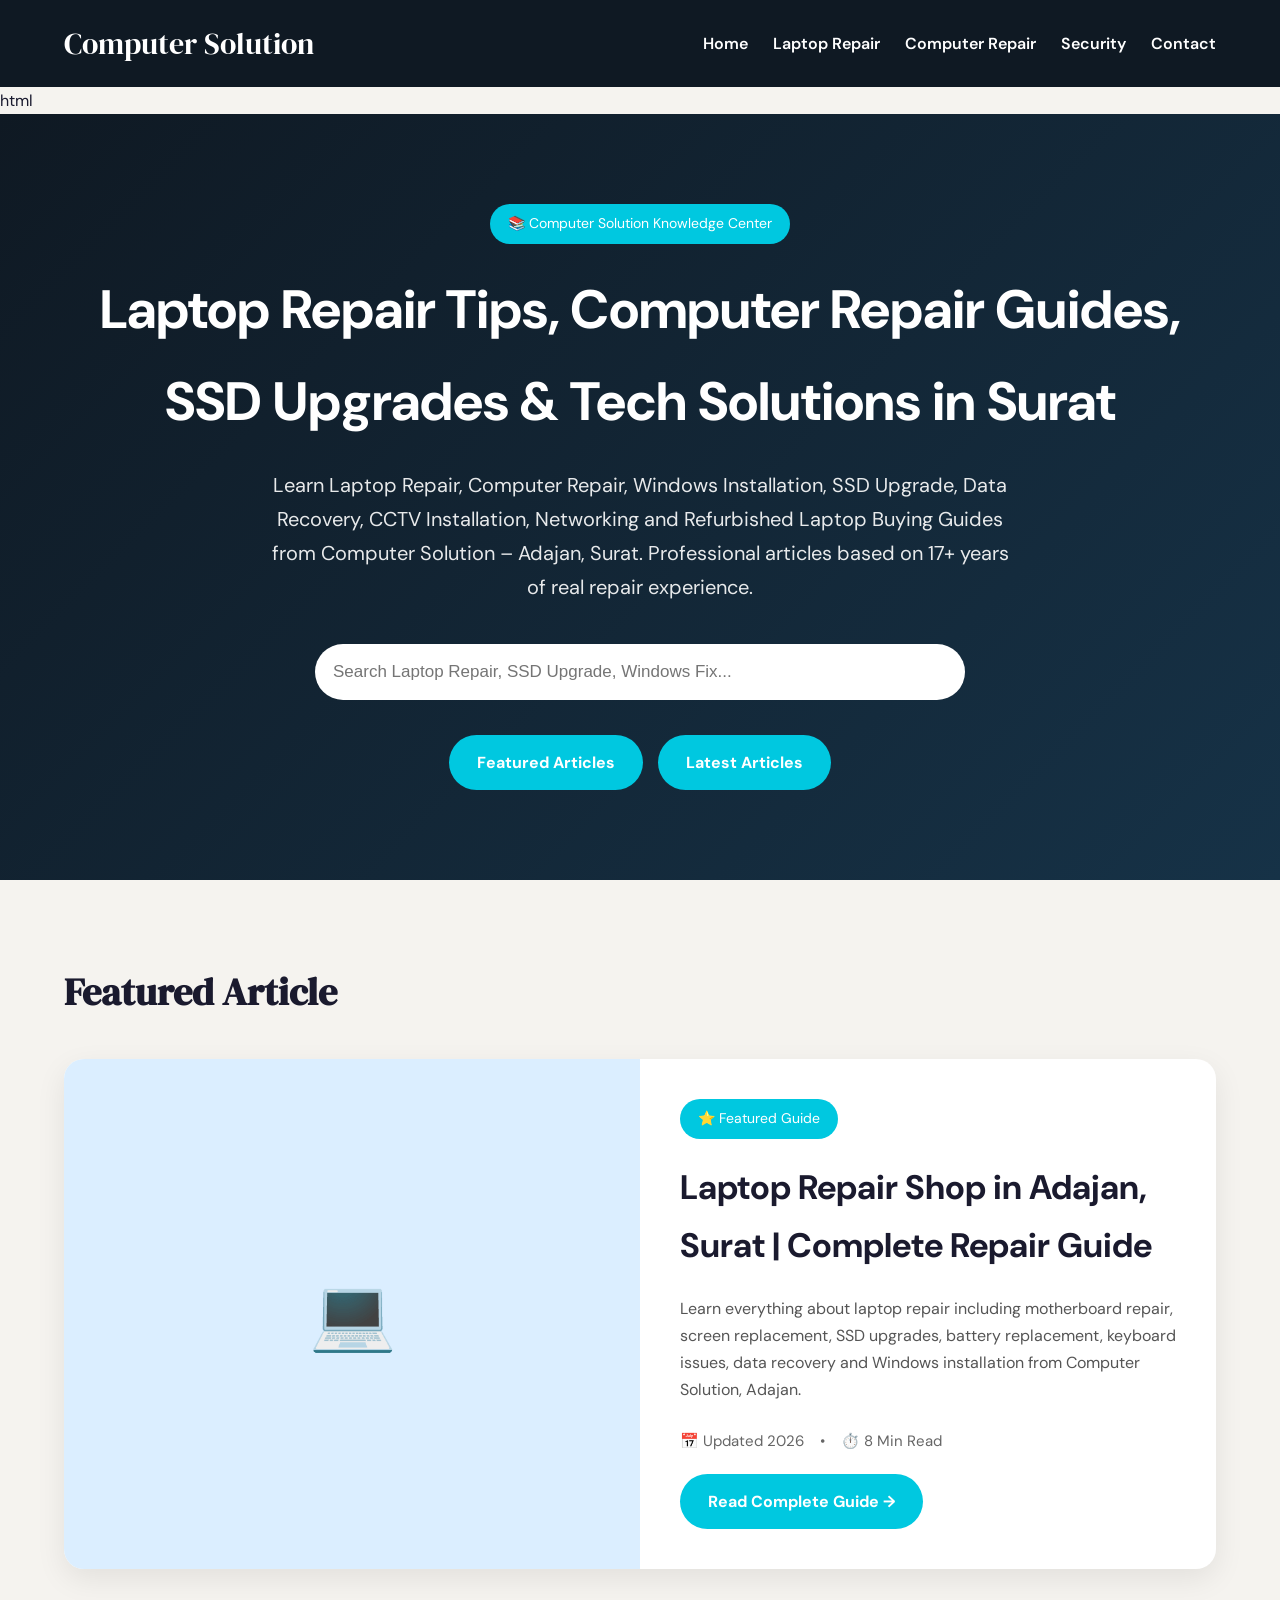
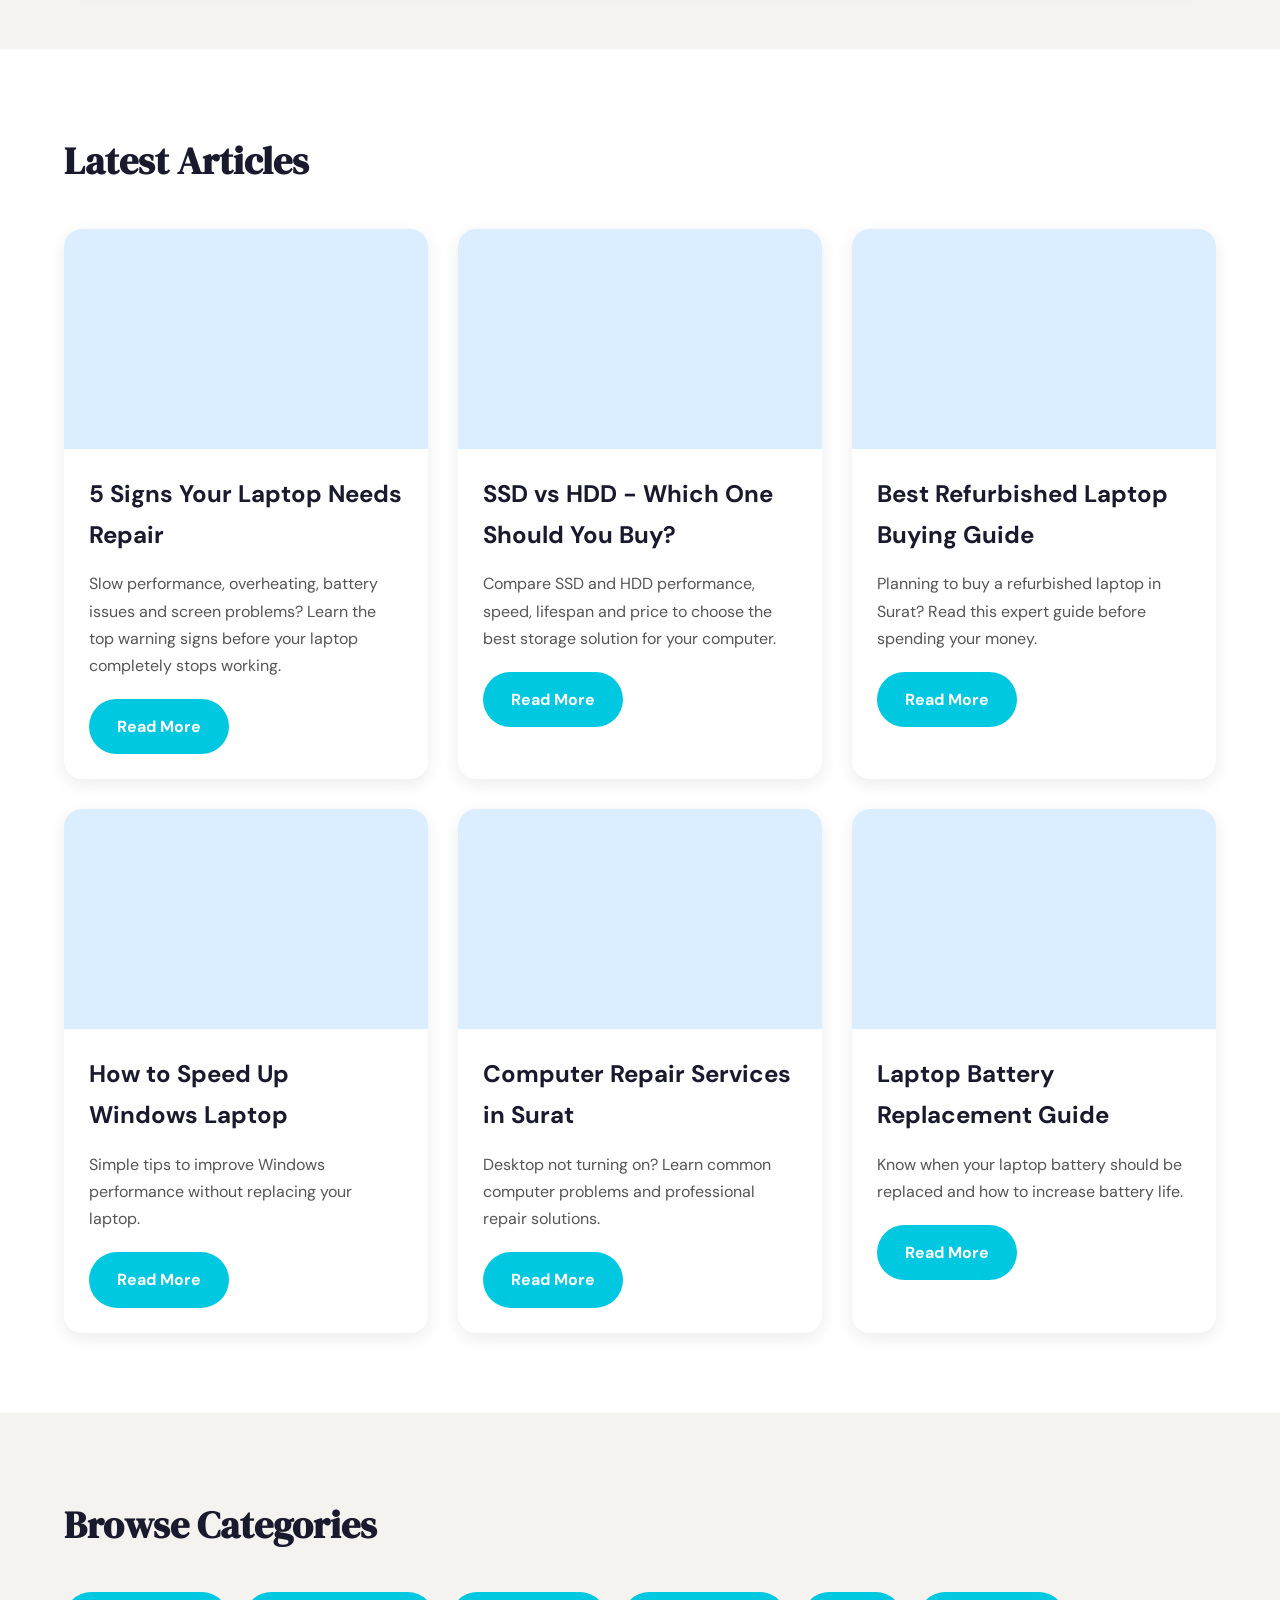
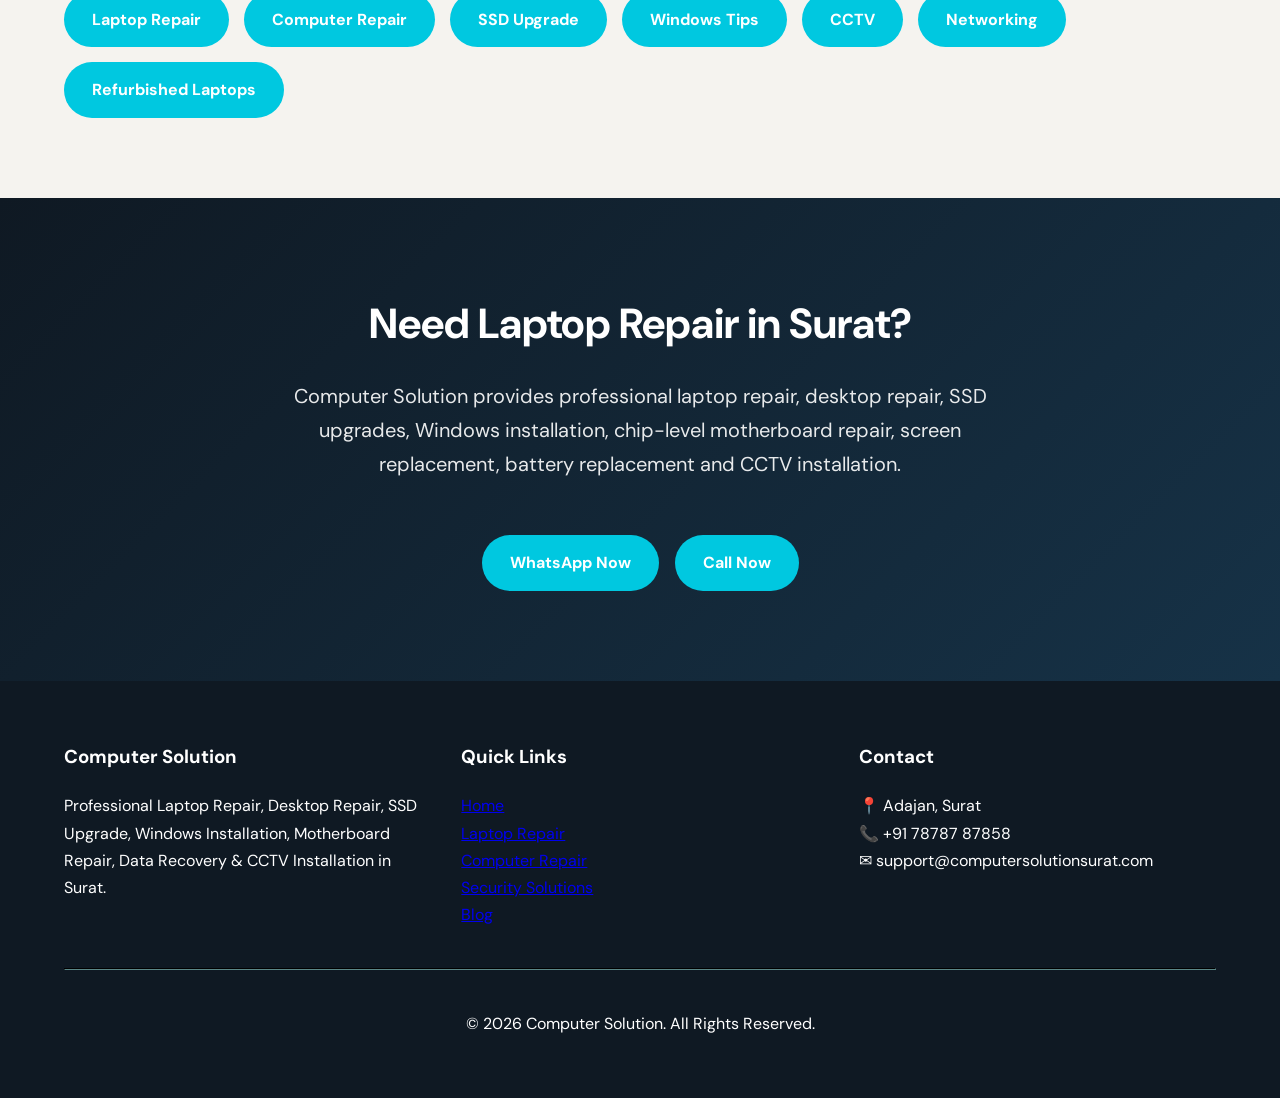
==== blog/index.html @ 89077528 "Update index.html" ====
<!DOCTYPE html>
<html lang="en">
<head>

<meta charset="UTF-8">
<meta name="viewport" content="width=device-width, initial-scale=1.0">

<title>Computer Solution Blog | Laptop Repair Tips, Computer Repair Guides & Tech News Surat</title>

<meta name="description" content="Read expert laptop repair tips, SSD upgrade guides, Windows troubleshooting, CCTV installation, refurbished laptop buying guides and computer maintenance articles from Computer Solution Surat.">

<meta name="keywords" content="Laptop Repair Surat, Computer Repair Surat, Laptop Repair Adajan, SSD Upgrade Surat, Windows Installation Surat, Refurbished Laptop Surat, Computer Solution Blog">

<meta name="robots" content="index,follow">

<link rel="canonical" href="https://computersolutionsurat.com/blog/">

<meta property="og:type" content="website">
<meta property="og:title" content="Computer Solution Blog">
<meta property="og:description" content="Expert laptop repair & computer repair guides from Surat.">
<meta property="og:url" content="https://computersolutionsurat.com/blog/">
<meta property="og:image" content="https://computersolutionsurat.com/logo.png">

<link rel="icon" href="/logo.png">

<link rel="preconnect" href="https://fonts.googleapis.com">
<link rel="preconnect" href="https://fonts.gstatic.com" crossorigin>

<link href="https://fonts.googleapis.com/css2?family=DM+Sans:wght@400;500;700&family=DM+Serif+Display&display=swap" rel="stylesheet">

<style>

:root{

--bg:#f5f3ef;
--bg-dark:#0f1923;
--ink:#1a1a2e;
--accent:#00c8e0;
--white:#fff;

--radius:18px;

}

*{
margin:0;
padding:0;
box-sizing:border-box;
}

body{

font-family:'DM Sans',sans-serif;

background:var(--bg);

color:var(--ink);

line-height:1.7;

}

.container{

width:90%;

max-width:1200px;

margin:auto;

}

header{

background:#0f1923;

padding:18px 0;

position:sticky;

top:0;

z-index:999;

}

.nav{

display:flex;

justify-content:space-between;

align-items:center;

}

.logo{

font-family:'DM Serif Display',serif;

font-size:30px;

color:white;

text-decoration:none;

}

.menu{

display:flex;

gap:25px;

}

.menu a{

color:white;

text-decoration:none;

font-weight:600;

}

.hero{

padding:90px 0;

background:linear-gradient(135deg,#0f1923,#163247);

color:white;

text-align:center;

}

.hero h1{

font-size:54px;

margin-bottom:20px;

}

.hero p{

max-width:760px;

margin:auto;

font-size:20px;

opacity:.9;

}

.search-box{

margin-top:40px;

}

.search-box input{

width:100%;

max-width:650px;

padding:18px;

border:none;

border-radius:40px;

font-size:17px;

outline:none;

}

.featured{

padding:80px 0;

}

.section-title{

font-size:38px;

margin-bottom:35px;

font-family:'DM Serif Display';

}

.feature-card{

background:white;

border-radius:20px;

overflow:hidden;

box-shadow:0 10px 30px rgba(0,0,0,.08);

display:grid;

grid-template-columns:1fr 1fr;

}

.feature-image{

background:#dbeeff;

min-height:320px;

display:flex;

align-items:center;

justify-content:center;

font-size:70px;

}

.feature-content{

padding:40px;

}

.badge{

display:inline-block;

background:#00c8e0;

color:white;

padding:8px 18px;

border-radius:30px;

margin-bottom:20px;

font-size:14px;

}

.feature-content h2{

font-size:34px;

margin-bottom:20px;

}

.feature-content p{

margin-bottom:25px;

color:#555;

}

.btn{

display:inline-block;

padding:14px 28px;

background:#00c8e0;

color:white;

border-radius:40px;

text-decoration:none;

font-weight:bold;

}

.latest{

padding:80px 0;

background:white;

}

.blog-grid{

display:grid;

grid-template-columns:repeat(3,1fr);

gap:30px;

}

.blog-card{

background:#fff;

border-radius:18px;

overflow:hidden;

box-shadow:0 5px 18px rgba(0,0,0,.08);

transition:.3s;

}

.blog-card:hover{

transform:translateY(-8px);

}

.blog-thumb{

height:220px;

background:#dbeeff;

}

.blog-content{

padding:25px;

}

.blog-content h3{

margin-bottom:15px;

font-size:24px;

}

.blog-content p{

color:#555;

margin-bottom:20px;

}

@media(max-width:900px){

.blog-grid{

grid-template-columns:1fr;

}

.feature-card{

grid-template-columns:1fr;

}

.hero h1{

font-size:38px;

}

}

</style>

</head>

<body>

<header>

<div class="container nav">

<a href="/" class="logo">

Computer Solution

</a>

<div class="menu">

<a href="/">Home</a>

<a href="/laptop-repair.html">Laptop Repair</a>

<a href="/desktop-repair.html">Computer Repair</a>

<a href="/security-solutions.html">Security</a>

<a href="/contact">Contact</a>

</div>

</div>

</header>

html
<section class="hero">

<div class="container">

<div class="badge">

📚 Computer Solution Knowledge Center

</div>

<h1>

Laptop Repair Tips, Computer Repair Guides, SSD Upgrades & Tech Solutions in Surat

</h1>

<p>

Learn Laptop Repair, Computer Repair, Windows Installation, SSD Upgrade,
Data Recovery, CCTV Installation, Networking and Refurbished Laptop Buying
Guides from Computer Solution – Adajan, Surat. Professional articles based
on 17+ years of real repair experience.

</p>

<div class="search-box">

<input
type="search"
placeholder="Search Laptop Repair, SSD Upgrade, Windows Fix..."
>

</div>

<div style="margin-top:35px;display:flex;justify-content:center;gap:15px;flex-wrap:wrap;">

<a href="#featured" class="btn btn-primary">

Featured Articles

</a>

<a href="#latest" class="btn btn-outline">

Latest Articles

</a>

</div>

</div>

</section>

<section class="featured">

<div class="container">

<h2 class="section-title">

Featured Article

</h2>

<div class="feature-card">

<div class="feature-image">

💻

</div>

<div class="feature-content">

<span class="badge">
⭐ Featured Guide
</span>

<h2>
Laptop Repair Shop in Adajan, Surat | Complete Repair Guide
</h2>

<p>
Learn everything about laptop repair including motherboard repair,
screen replacement, SSD upgrades, battery replacement, keyboard issues,
data recovery and Windows installation from Computer Solution, Adajan.
</p>

<div style="margin:20px 0;color:#666;font-size:15px;">

📅 Updated 2026 &nbsp;&nbsp; • &nbsp;&nbsp;
⏱️ 8 Min Read

</div>

<a href="laptop-repair-shop-in-adajan.html" class="btn">

Read Complete Guide →

</a>

</div>

</div>

</div>  

</section><!-- ===========================
LATEST ARTICLES
=========================== -->

<section class="latest">

<div class="container">

<h2 class="section-title">
Latest Articles
</h2>

<div class="blog-grid">

<div class="blog-card">

<div class="blog-thumb"></div>

<div class="blog-content">

<h3>5 Signs Your Laptop Needs Repair</h3>

<p>
Slow performance, overheating, battery issues and screen problems? Learn the top warning signs before your laptop completely stops working.
</p>

<a href="laptop-repair-shop-in-adajan.html" class="btn">
Read More
</a>

</div>

</div>

<div class="blog-card">

<div class="blog-thumb"></div>

<div class="blog-content">

<h3>SSD vs HDD - Which One Should You Buy?</h3>

<p>
Compare SSD and HDD performance, speed, lifespan and price to choose the best storage solution for your computer.
</p>

<a href="ssd-vs-hdd.html" class="btn">
Read More
</a>

</div>

</div>

<div class="blog-card">

<div class="blog-thumb"></div>

<div class="blog-content">

<h3>Best Refurbished Laptop Buying Guide</h3>

<p>
Planning to buy a refurbished laptop in Surat? Read this expert guide before spending your money.
</p>

<a href="refurbished-laptop-buying-guide.html" class="btn">
Read More
</a>

</div>

</div>

<div class="blog-card">

<div class="blog-thumb"></div>

<div class="blog-content">

<h3>How to Speed Up Windows Laptop</h3>

<p>
Simple tips to improve Windows performance without replacing your laptop.
</p>

<a href="windows-installation-guide.html" class="btn">
Read More
</a>

</div>

</div>

<div class="blog-card">

<div class="blog-thumb"></div>

<div class="blog-content">

<h3>Computer Repair Services in Surat</h3>

<p>
Desktop not turning on? Learn common computer problems and professional repair solutions.
</p>

<a href="computer-repair-surat.html" class="btn">
Read More
</a>

</div>

</div>

<div class="blog-card">

<div class="blog-thumb"></div>

<div class="blog-content">

<h3>Laptop Battery Replacement Guide</h3>

<p>
Know when your laptop battery should be replaced and how to increase battery life.
</p>

<a href="battery-replacement-guide.html" class="btn">
Read More
</a>

</div>

</div>

</div>

</div>

</section>

<!-- ===========================
CATEGORIES
=========================== -->

<section class="featured">

<div class="container">

<h2 class="section-title">

Browse Categories

</h2>

<div style="display:flex;flex-wrap:wrap;gap:15px;">

<a class="btn" href="#">Laptop Repair</a>

<a class="btn" href="#">Computer Repair</a>

<a class="btn" href="#">SSD Upgrade</a>

<a class="btn" href="#">Windows Tips</a>

<a class="btn" href="#">CCTV</a>

<a class="btn" href="#">Networking</a>

<a class="btn" href="#">Refurbished Laptops</a>

</div>

</div>

</section>

<!-- ===========================
CTA
=========================== -->

<section class="hero">

<div class="container">

<h2 style="font-size:42px;margin-bottom:20px;">

Need Laptop Repair in Surat?

</h2>

<p>

Computer Solution provides professional laptop repair,
desktop repair,
SSD upgrades,
Windows installation,
chip-level motherboard repair,
screen replacement,
battery replacement and CCTV installation.

</p>

<br><br>

<a href="https://wa.me/917878787858?text=Hi%20Computer%20Solution!%20I%20Need%20Laptop%20Repair." class="btn">

WhatsApp Now

</a>

&nbsp;&nbsp;

<a href="tel:+917878787858" class="btn">

Call Now

</a>

</div>

</section>
  
<!-- ===========================
FOOTER
=========================== -->

<footer style="background:#0f1923;color:#fff;padding:60px 0;">

<div class="container">

<div style="display:grid;grid-template-columns:repeat(auto-fit,minmax(250px,1fr));gap:40px;">

<div>

<h3 style="margin-bottom:20px;">Computer Solution</h3>

<p>

Professional Laptop Repair, Desktop Repair,
SSD Upgrade, Windows Installation,
Motherboard Repair,
Data Recovery &
CCTV Installation in Surat.

</p>

</div>

<div>

<h3 style="margin-bottom:20px;">Quick Links</h3>

<p><a href="/">Home</a></p>

<p><a href="/laptop-repair.html">Laptop Repair</a></p>

<p><a href="/desktop-repair.html">Computer Repair</a></p>

<p><a href="/security-solutions.html">Security Solutions</a></p>

<p><a href="/blog/">Blog</a></p>

</div>

<div>

<h3 style="margin-bottom:20px;">Contact</h3>

<p>📍 Adajan, Surat</p>

<p>📞 +91 78787 87858</p>

<p>✉ support@computersolutionsurat.com</p>

</div>

</div>

<hr style="margin:40px 0;border-color:#233;">

<div style="text-align:center;">

© 2026 Computer Solution. All Rights Reserved.

</div>

</div>

</footer>

<!-- ===========================
BLOG SCHEMA
=========================== -->

<script type="application/ld+json">

{
"@context":"https://schema.org",
"@type":"Blog",
"name":"Computer Solution Blog",
"url":"https://computersolutionsurat.com/blog/",
"description":"Laptop Repair Tips, Computer Repair Guides, SSD Upgrade Tutorials, Windows Tips and CCTV Articles from Computer Solution Surat.",
"publisher":{
"@type":"LocalBusiness",
"name":"Computer Solution",
"url":"https://computersolutionsurat.com"
}
}

</script>

<!-- ===========================
SEARCH FILTER
=========================== -->

<script>

const input=document.querySelector(".search-box input");

const cards=document.querySelectorAll(".blog-card");

input.addEventListener("keyup",function(){

const value=this.value.toLowerCase();

cards.forEach(card=>{

card.style.display=

card.innerText.toLowerCase().includes(value)

?

"block"

:

"none";

});

});

</script>

</body>

</html>
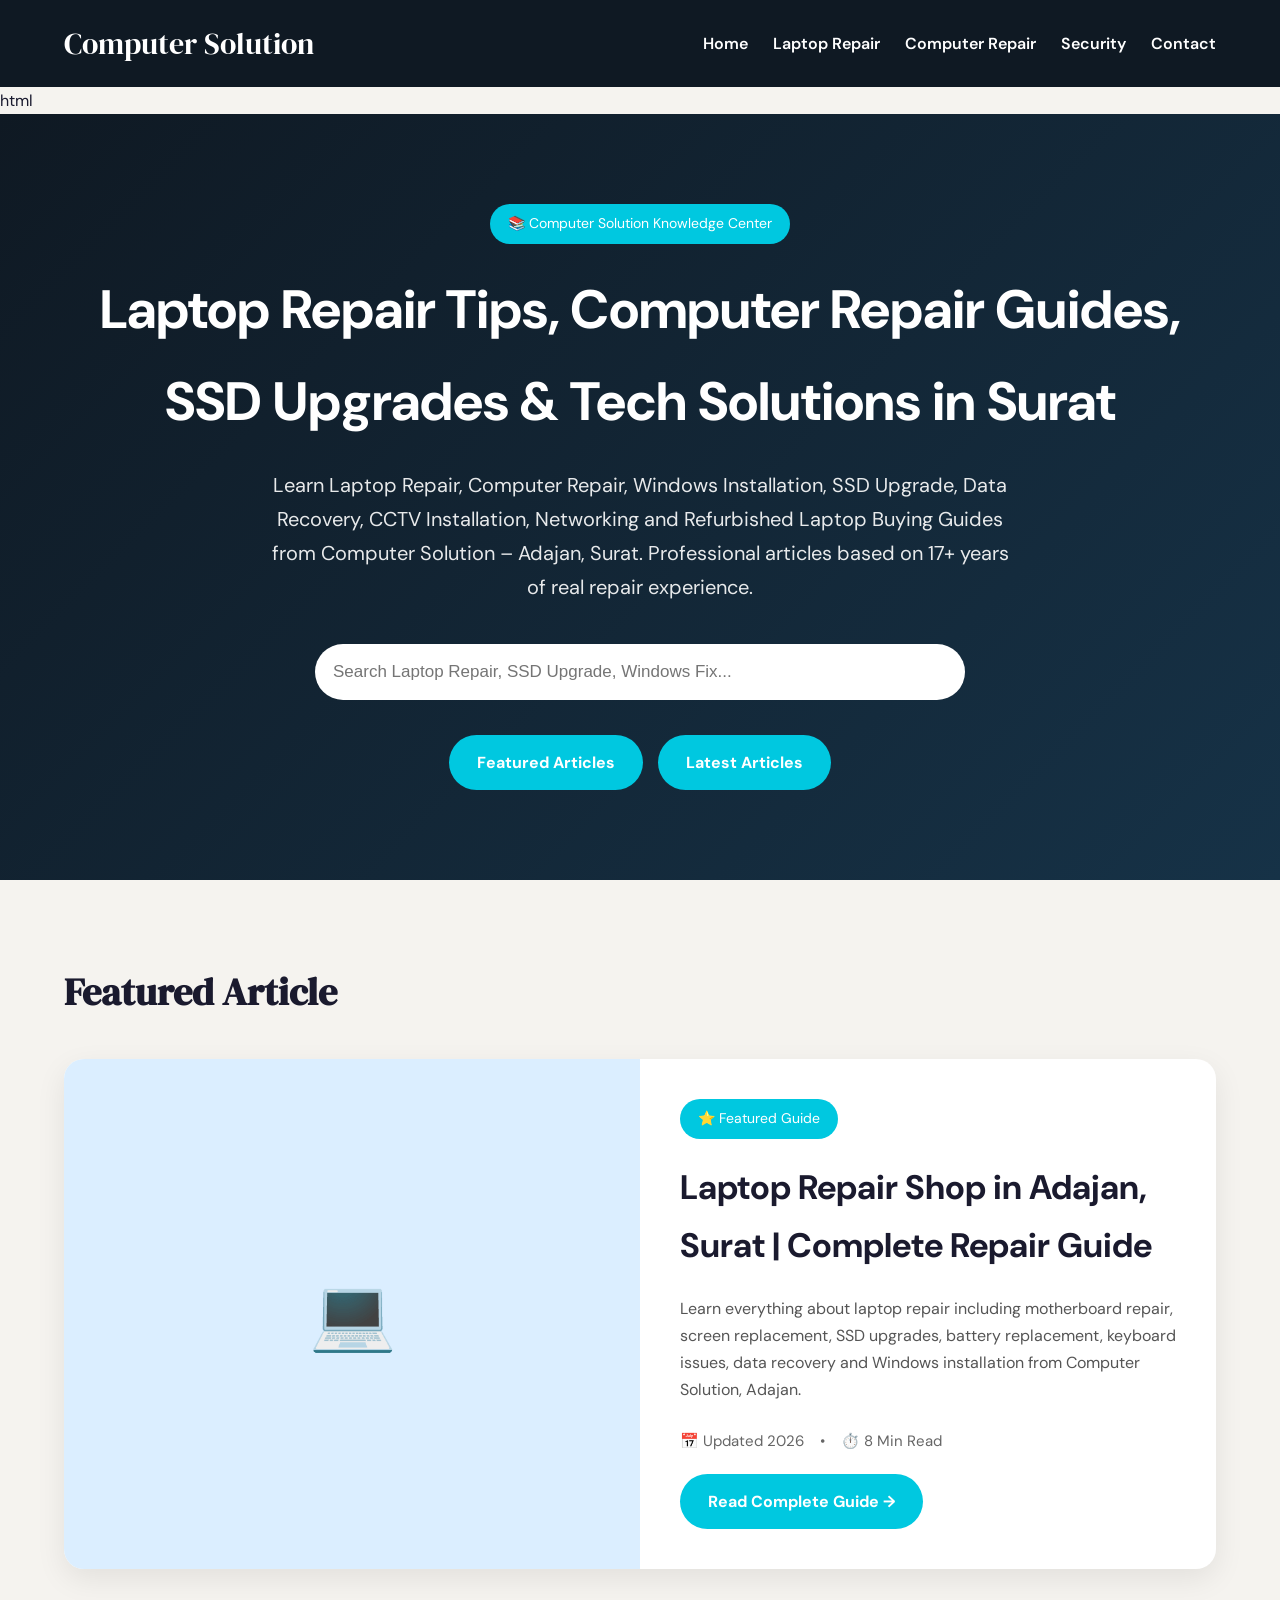
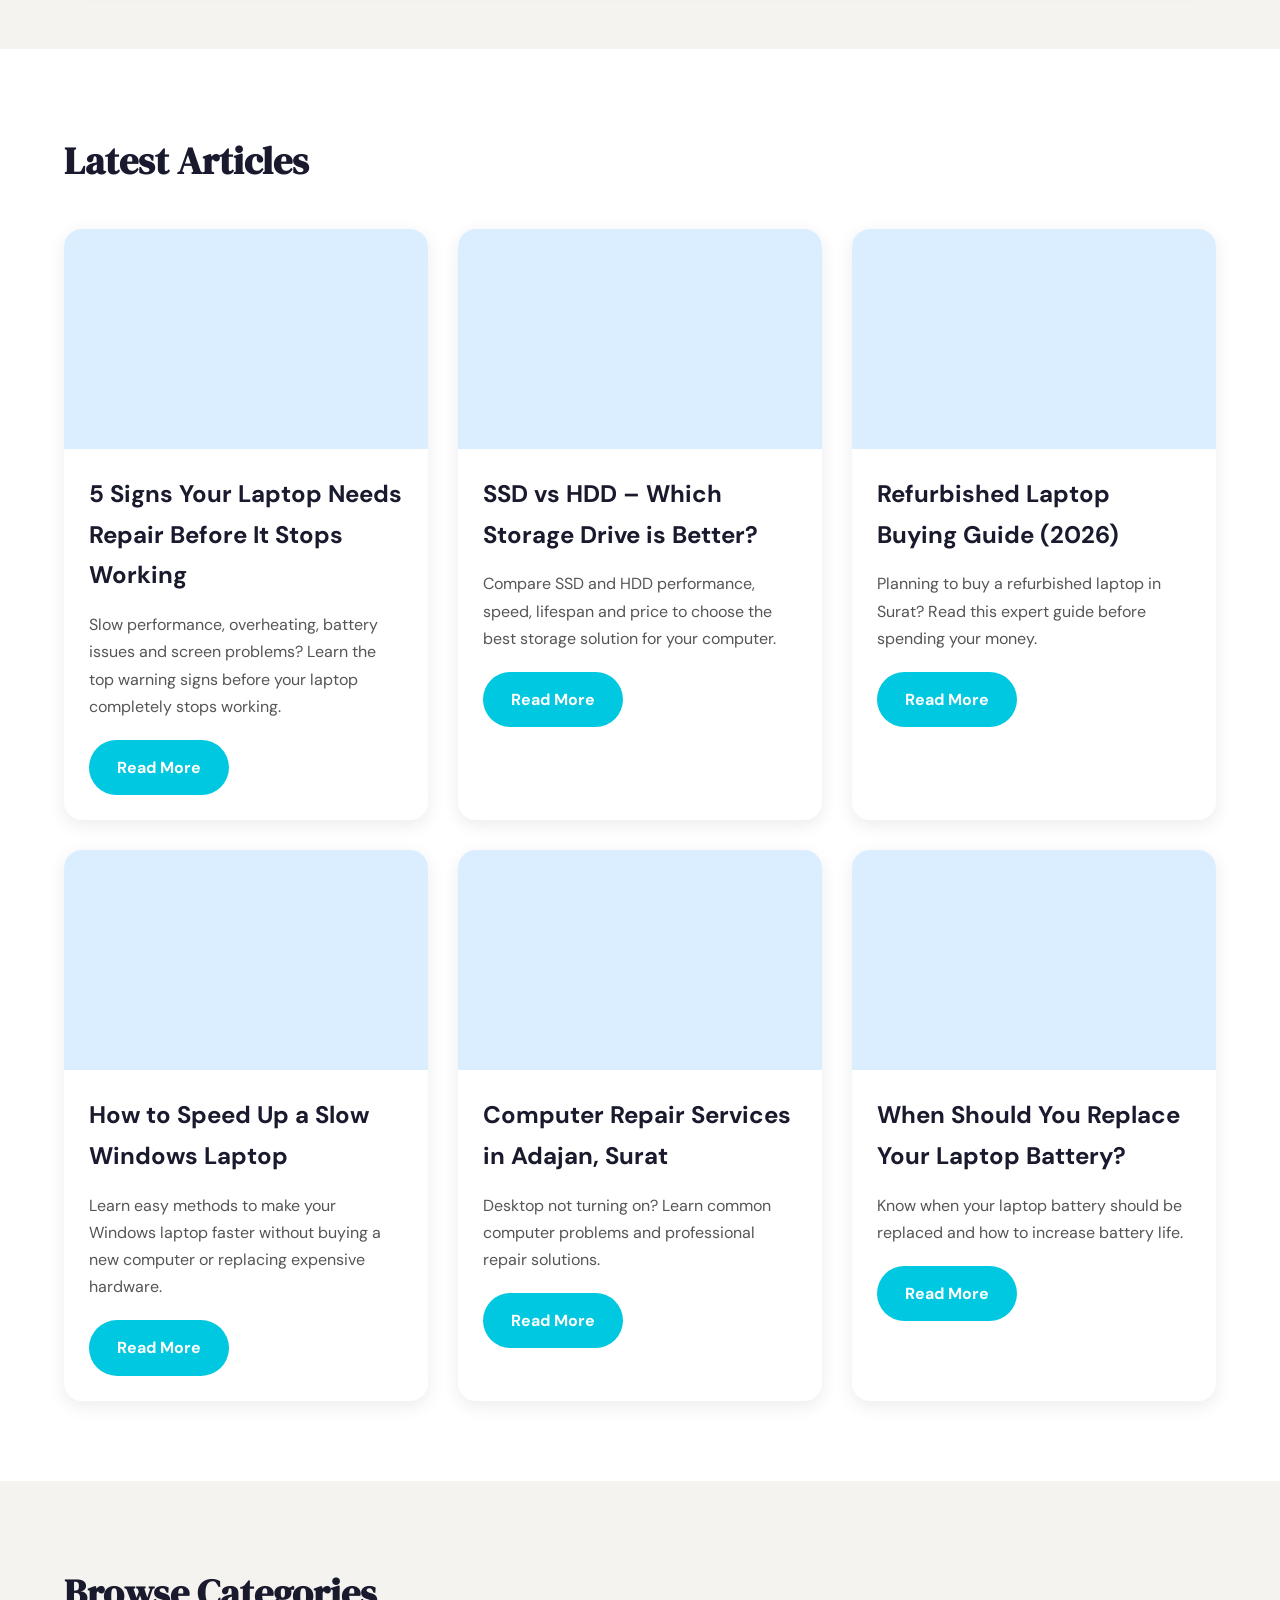
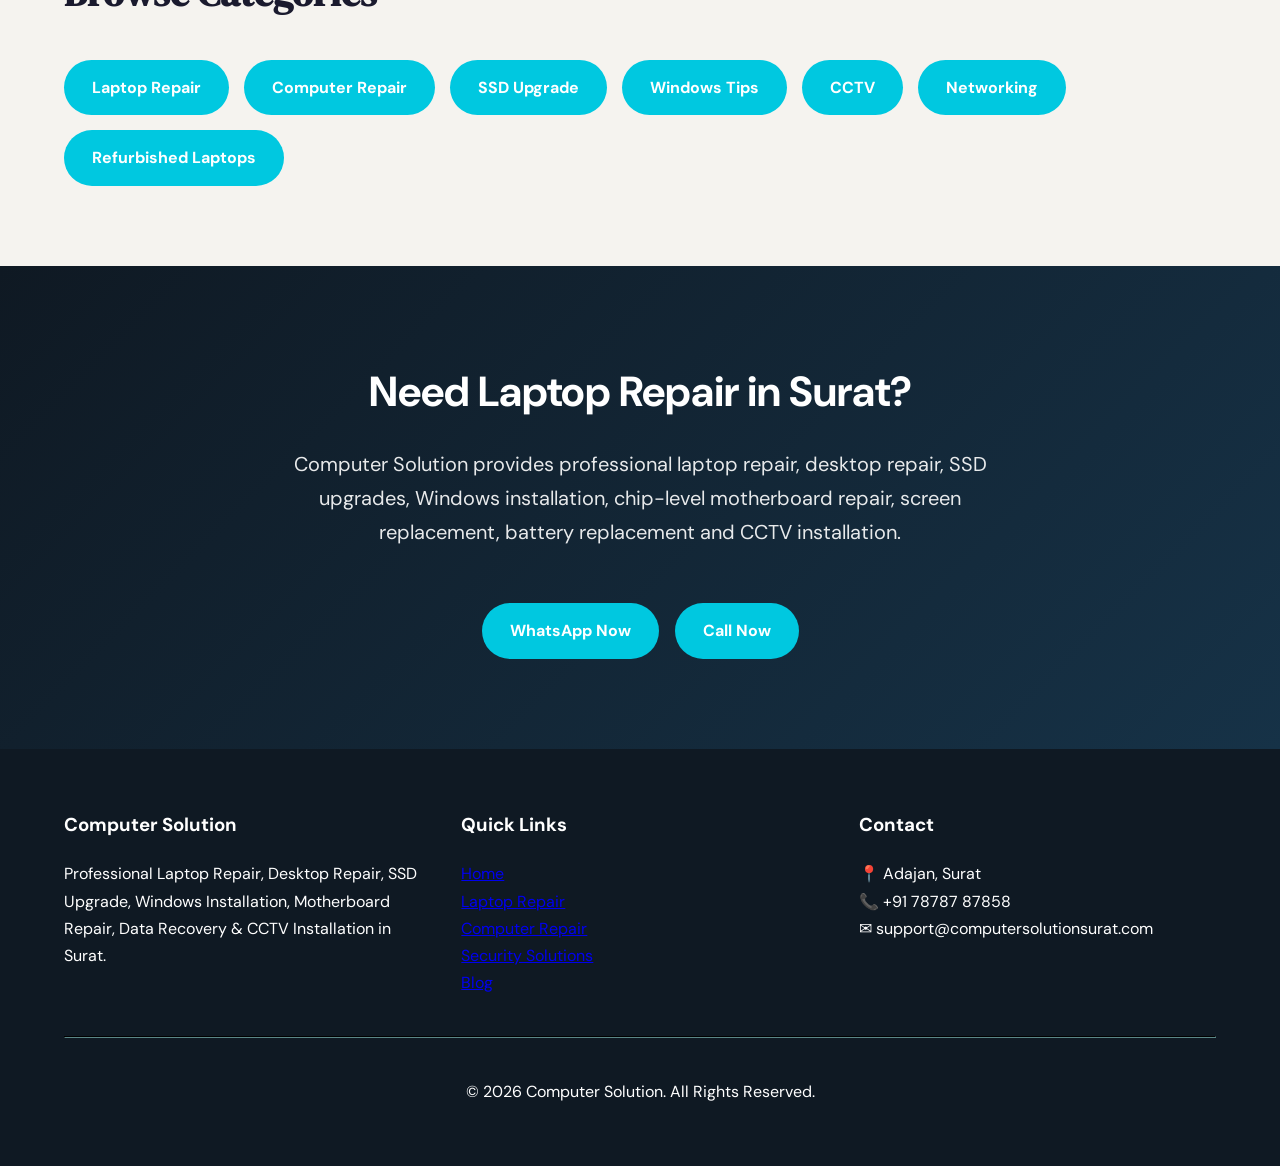
==== commit 59671223: "Update index.html" ====
--- a/blog/index.html
+++ b/blog/index.html
@@ -522,7 +522,7 @@
 LATEST ARTICLES
 =========================== -->
 
-<section class="latest">
+<section class="latest" id="latest">
 
 <div class="container">
 
@@ -538,7 +538,7 @@
 
 <div class="blog-content">
 
-<h3>5 Signs Your Laptop Needs Repair</h3>
+<h3>5 Signs Your Laptop Needs Repair Before It Stops Working</h3>
 
 <p>
 Slow performance, overheating, battery issues and screen problems? Learn the top warning signs before your laptop completely stops working.
@@ -558,7 +558,7 @@
 
 <div class="blog-content">
 
-<h3>SSD vs HDD - Which One Should You Buy?</h3>
+<h3>SSD vs HDD – Which Storage Drive is Better?</h3>
 
 <p>
 Compare SSD and HDD performance, speed, lifespan and price to choose the best storage solution for your computer.
@@ -578,7 +578,7 @@
 
 <div class="blog-content">
 
-<h3>Best Refurbished Laptop Buying Guide</h3>
+<h3>Refurbished Laptop Buying Guide (2026)</h3>
 
 <p>
 Planning to buy a refurbished laptop in Surat? Read this expert guide before spending your money.
@@ -598,10 +598,10 @@
 
 <div class="blog-content">
 
-<h3>How to Speed Up Windows Laptop</h3>
-
-<p>
-Simple tips to improve Windows performance without replacing your laptop.
+<h3>How to Speed Up a Slow Windows Laptop</h3>
+
+<p>
+Learn easy methods to make your Windows laptop faster without buying a new computer or replacing expensive hardware.
 </p>
 
 <a href="windows-installation-guide.html" class="btn">
@@ -618,7 +618,7 @@
 
 <div class="blog-content">
 
-<h3>Computer Repair Services in Surat</h3>
+<h3>Computer Repair Services in Adajan, Surat</h3>
 
 <p>
 Desktop not turning on? Learn common computer problems and professional repair solutions.
@@ -638,7 +638,7 @@
 
 <div class="blog-content">
 
-<h3>Laptop Battery Replacement Guide</h3>
+<h3>When Should You Replace Your Laptop Battery?</h3>
 
 <p>
 Know when your laptop battery should be replaced and how to increase battery life.
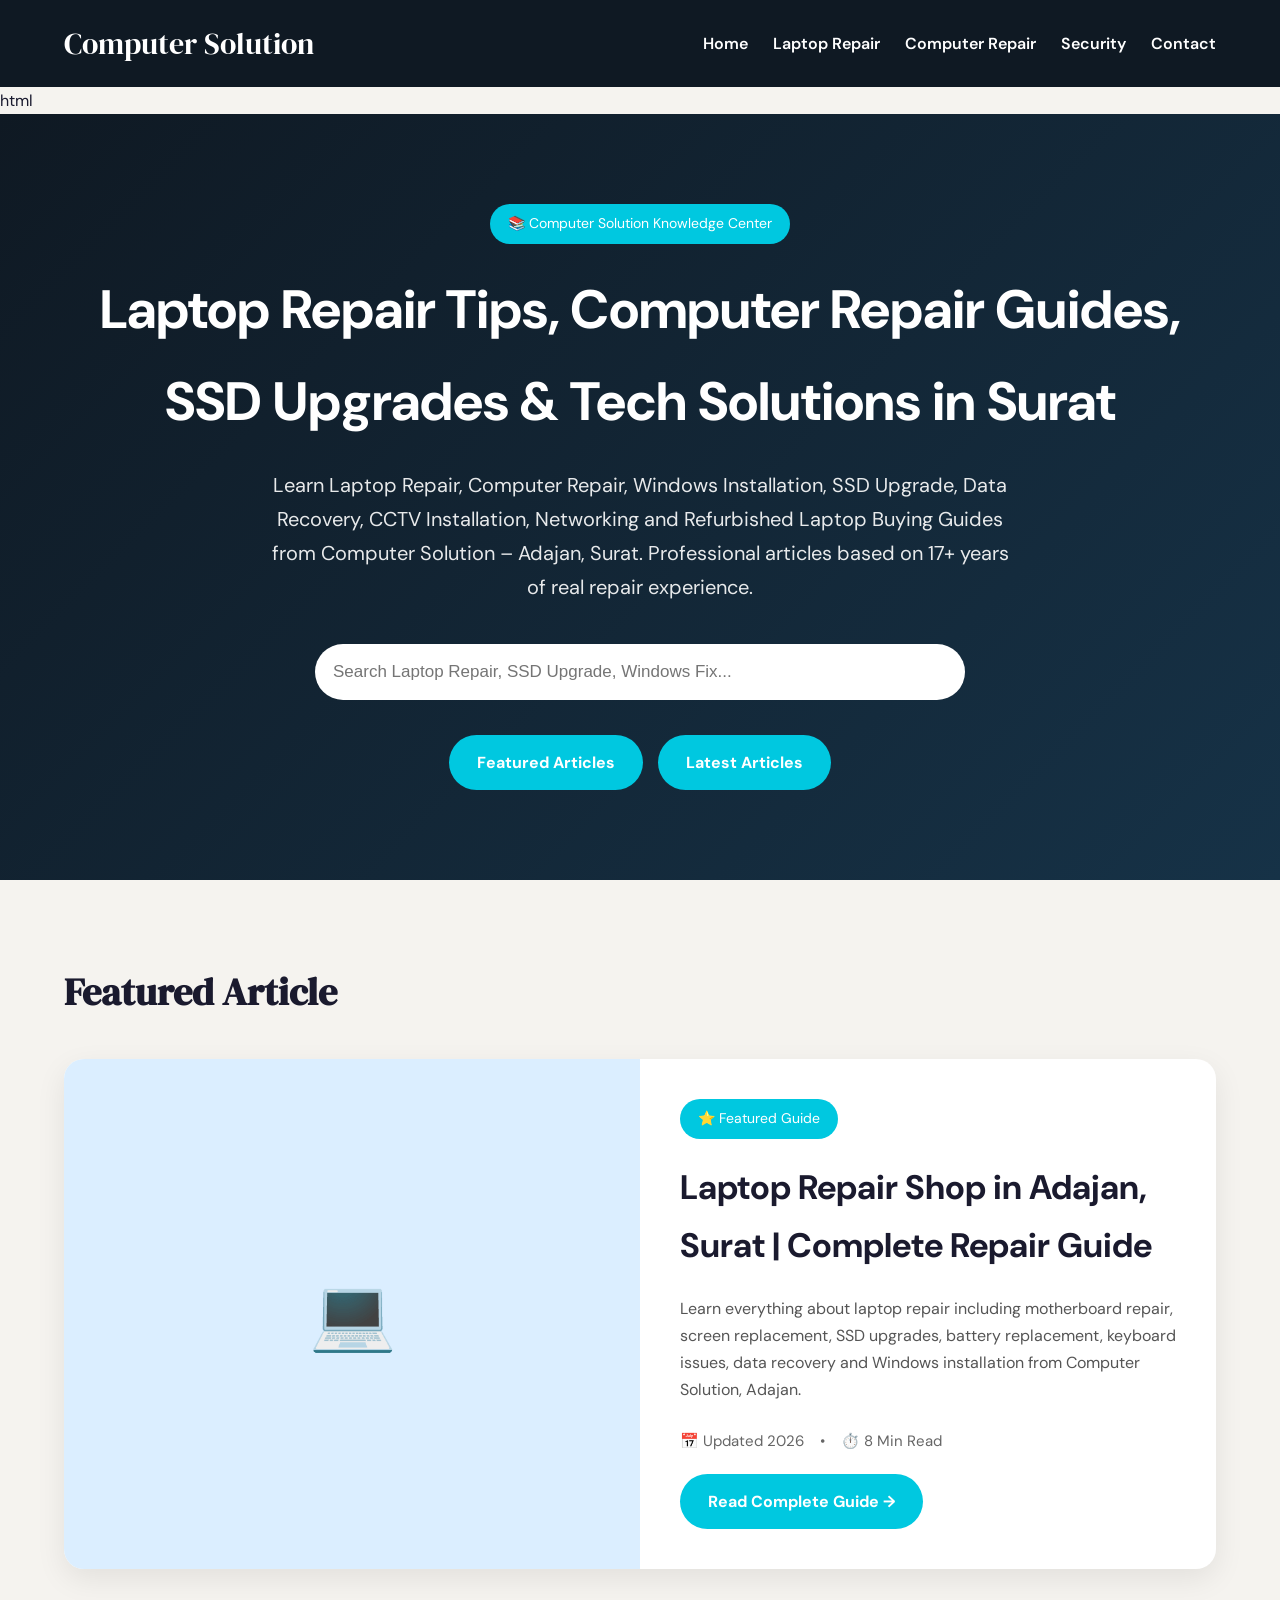
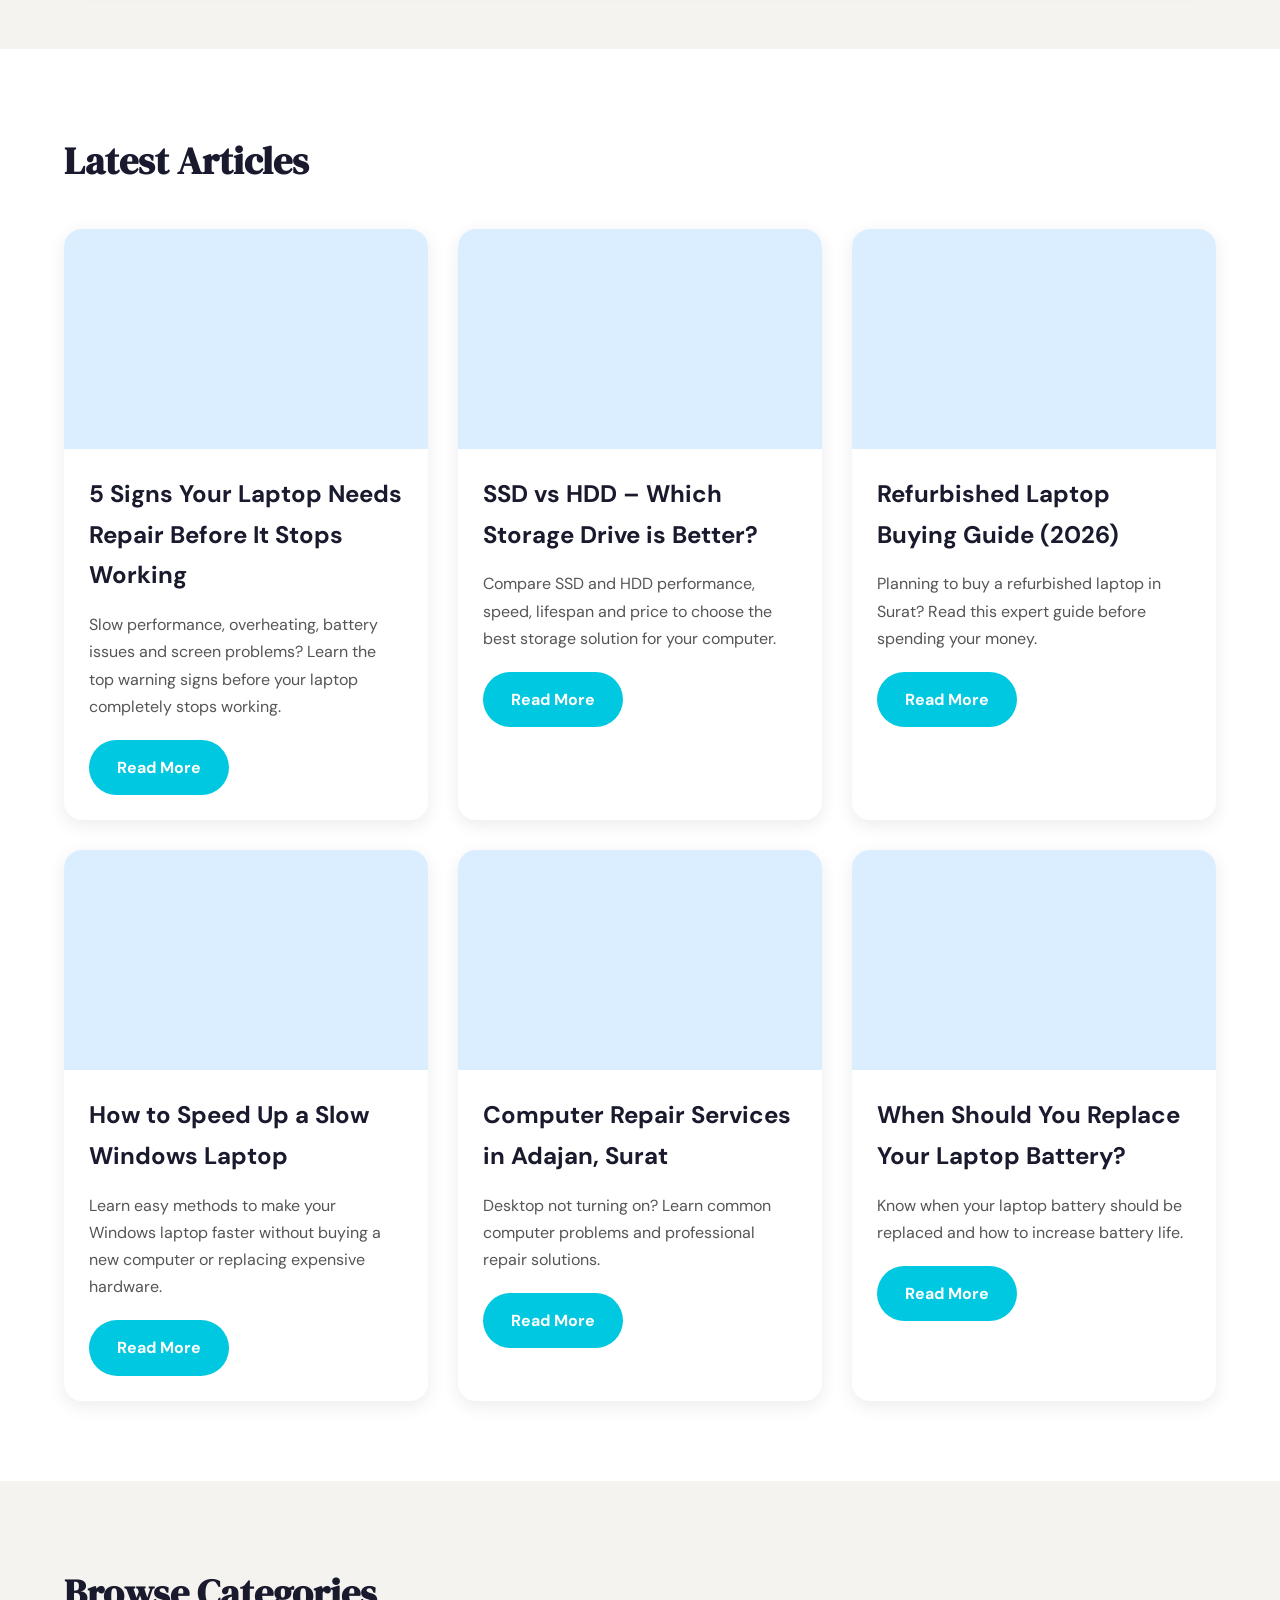
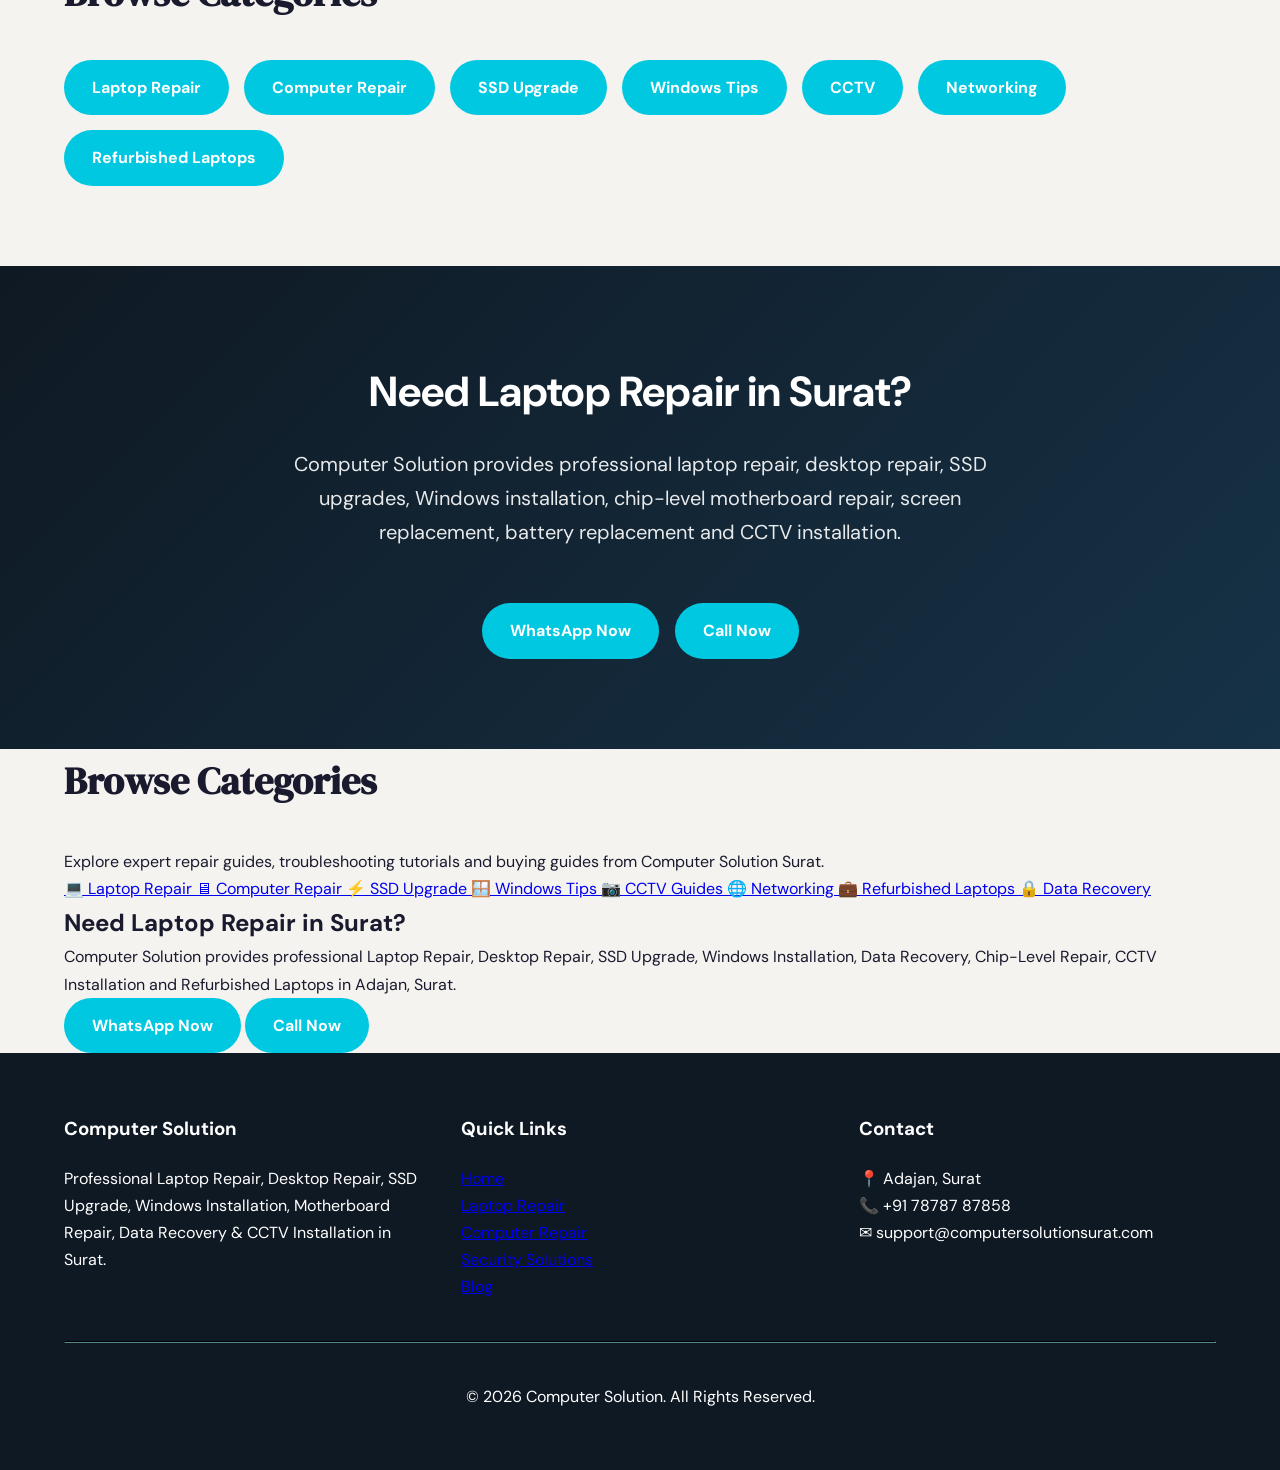
==== commit 57e1ef4a: "Update index.html" ====
--- a/blog/index.html
+++ b/blog/index.html
@@ -739,6 +739,106 @@
 </div>
 
 </section>
+<!-- =========================
+BROWSE CATEGORIES
+========================= -->
+
+<section class="categories" id="categories">
+
+<div class="container">
+
+<h2 class="section-title">
+Browse Categories
+</h2>
+
+<p class="section-subtitle">
+
+Explore expert repair guides, troubleshooting tutorials and buying guides
+from Computer Solution Surat.
+
+</p>
+
+<div class="category-grid">
+
+<a href="#" class="category-btn">
+💻 Laptop Repair
+</a>
+
+<a href="#" class="category-btn">
+🖥 Computer Repair
+</a>
+
+<a href="#" class="category-btn">
+⚡ SSD Upgrade
+</a>
+
+<a href="#" class="category-btn">
+🪟 Windows Tips
+</a>
+
+<a href="#" class="category-btn">
+📷 CCTV Guides
+</a>
+
+<a href="#" class="category-btn">
+🌐 Networking
+</a>
+
+<a href="#" class="category-btn">
+💼 Refurbished Laptops
+</a>
+
+<a href="#" class="category-btn">
+🔒 Data Recovery
+</a>
+
+</div>
+
+</div>
+
+</section>
+
+<!-- =========================
+CTA
+========================= -->
+
+<section class="cta">
+
+<div class="container">
+
+<h2>
+
+Need Laptop Repair in Surat?
+
+</h2>
+
+<p>
+
+Computer Solution provides professional Laptop Repair, Desktop Repair,
+SSD Upgrade, Windows Installation, Data Recovery, Chip-Level Repair,
+CCTV Installation and Refurbished Laptops in Adajan, Surat.
+
+</p>
+
+<div class="cta-buttons">
+
+<a href="https://wa.me/917878787858?text=Hi%20Computer%20Solution!%20I%20need%20Laptop%20Repair." class="btn">
+
+WhatsApp Now
+
+</a>
+
+<a href="tel:+917878787858" class="btn btn-outline">
+
+Call Now
+
+</a>
+
+</div>
+
+</div>
+
+</section>  
   
 <!-- ===========================
 FOOTER
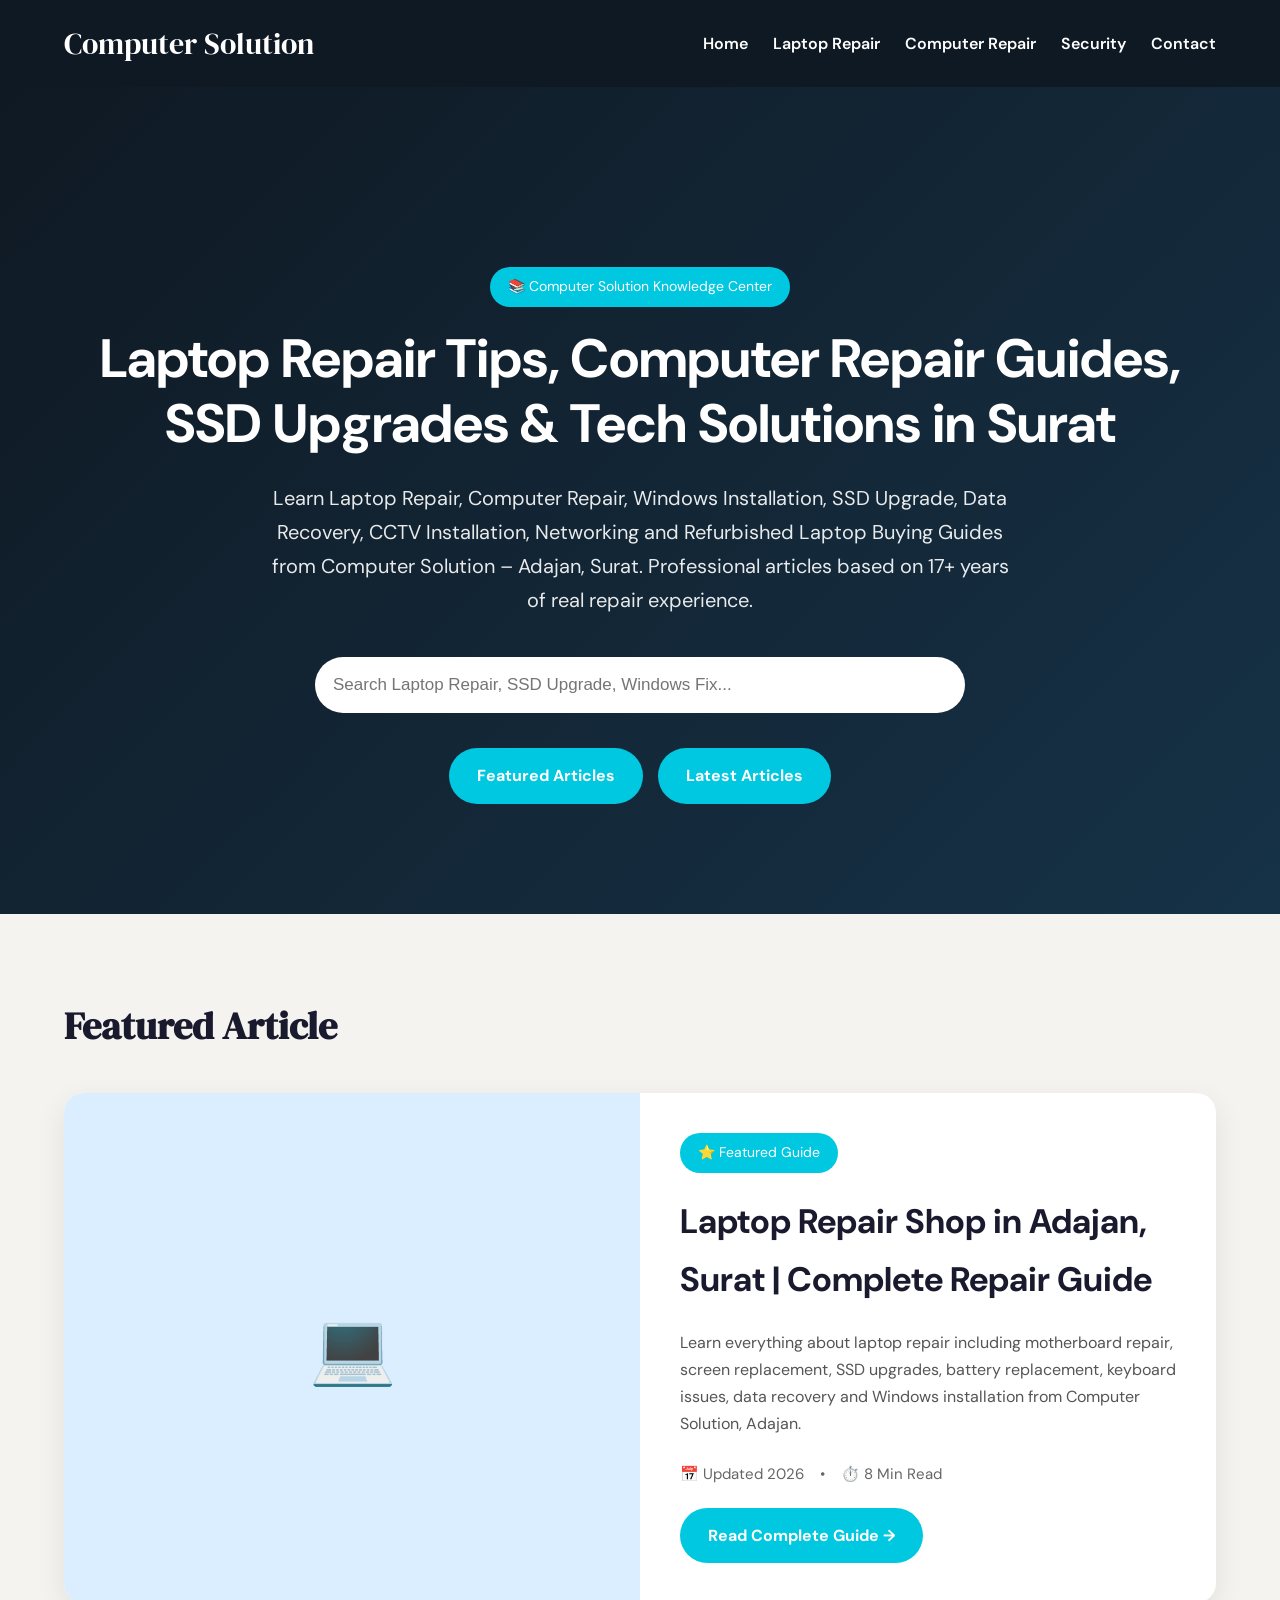
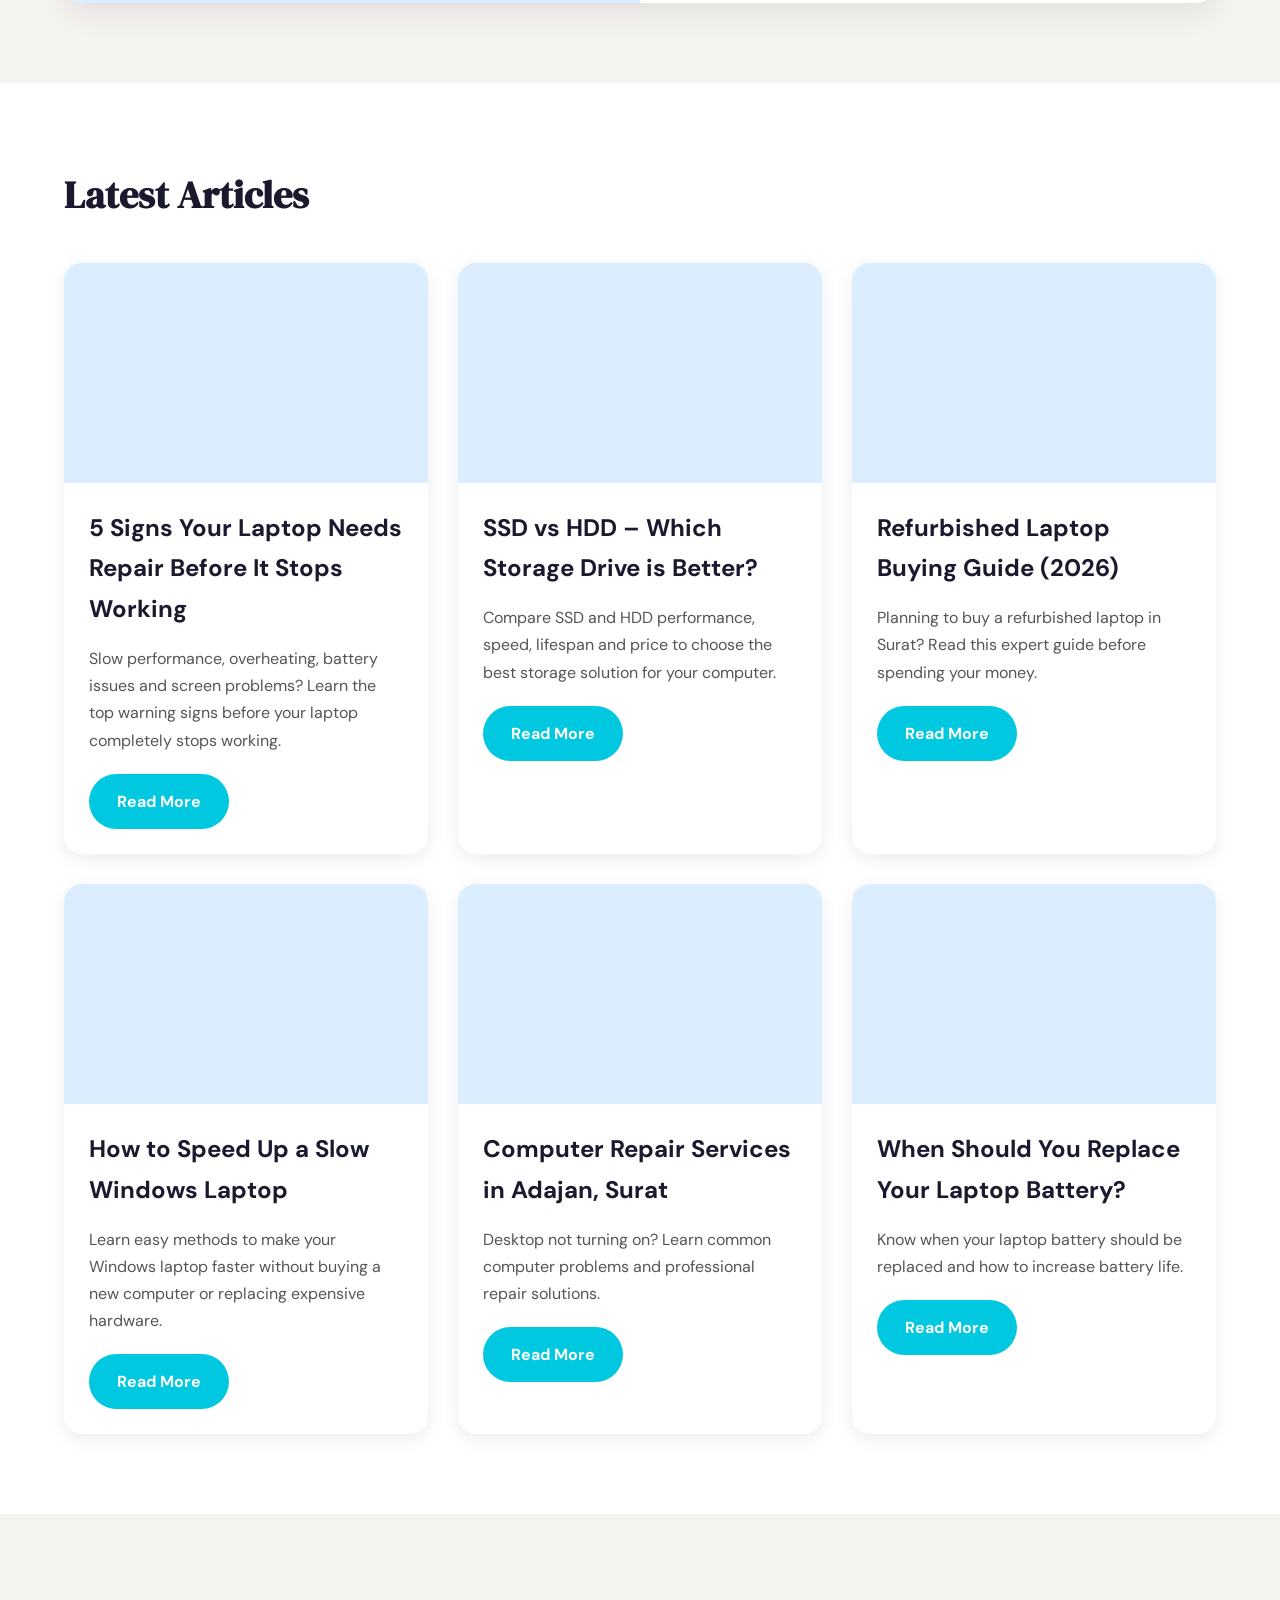
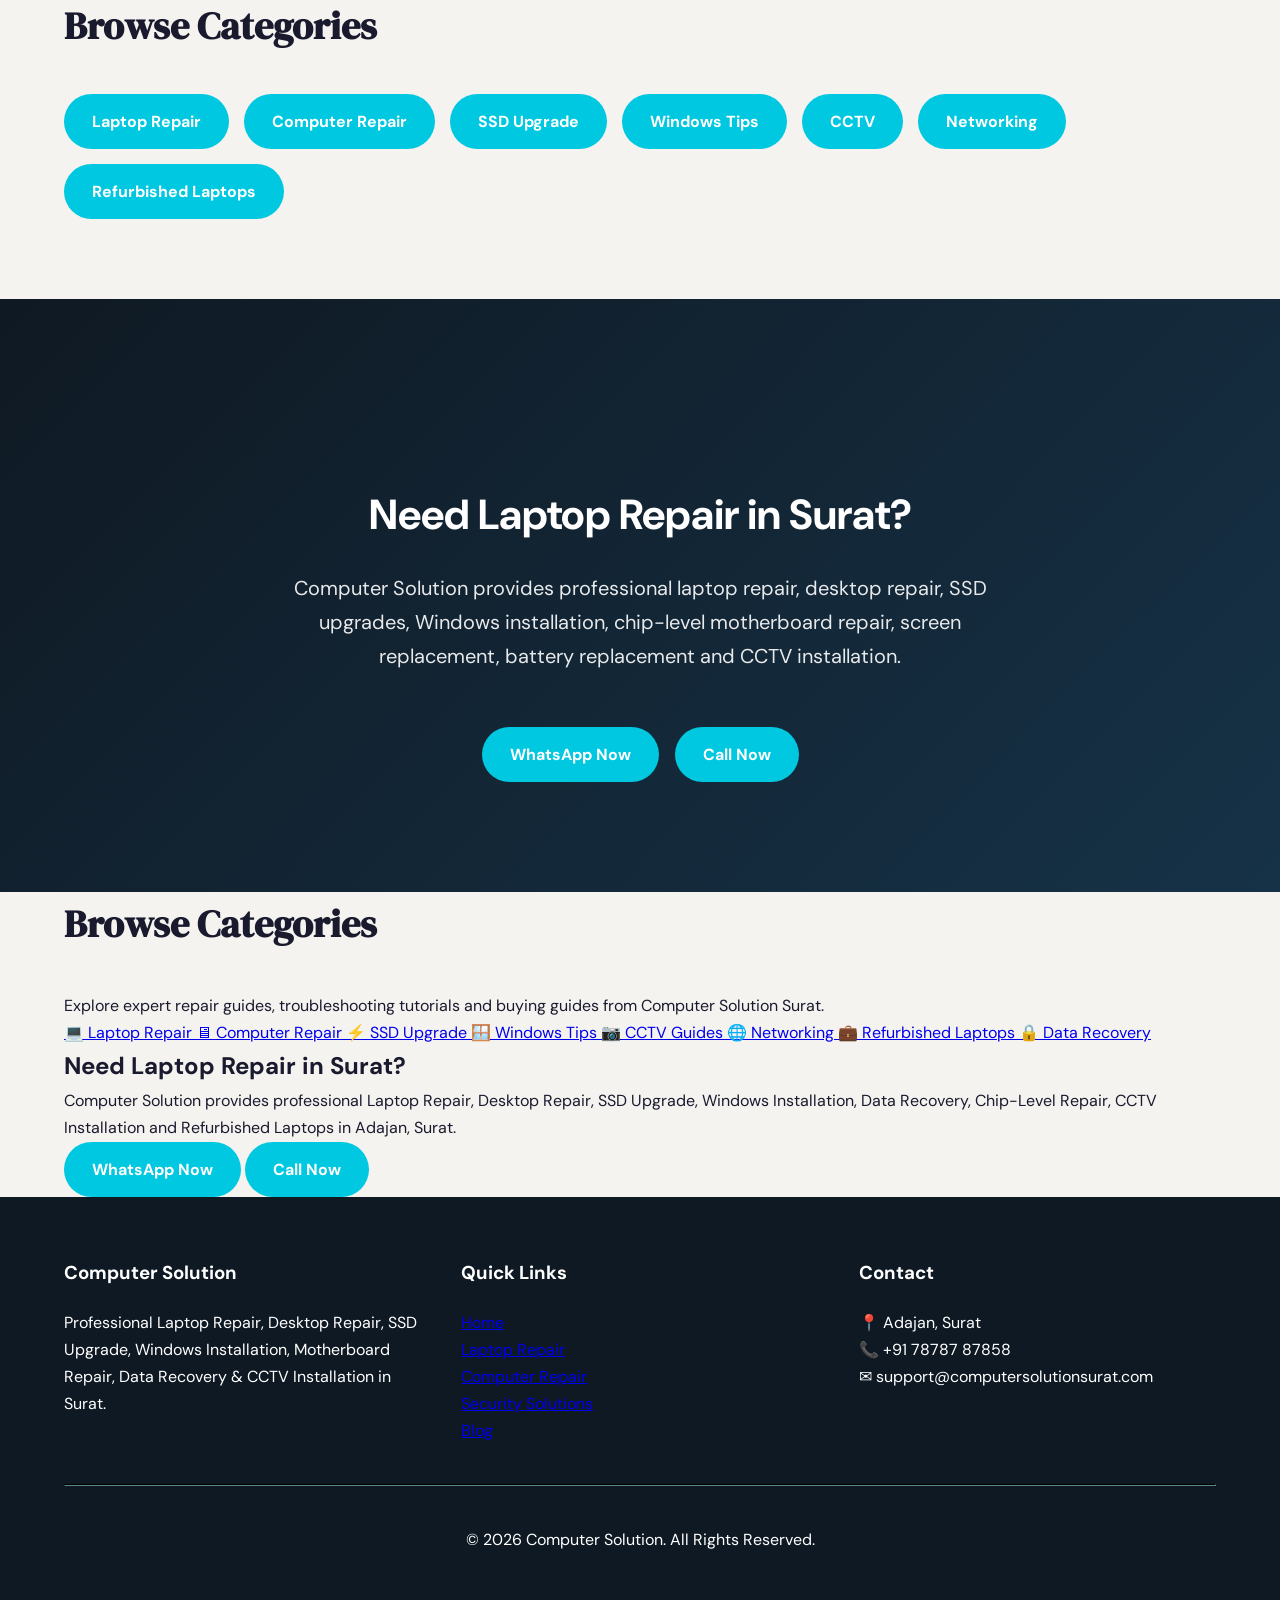
==== commit 778d565b: "Update index.html" ====
--- a/blog/index.html
+++ b/blog/index.html
@@ -28,355 +28,8 @@
 
 <link href="https://fonts.googleapis.com/css2?family=DM+Sans:wght@400;500;700&family=DM+Serif+Display&display=swap" rel="stylesheet">
 
-<style>
-
-:root{
-
---bg:#f5f3ef;
---bg-dark:#0f1923;
---ink:#1a1a2e;
---accent:#00c8e0;
---white:#fff;
-
---radius:18px;
-
-}
-
-*{
-margin:0;
-padding:0;
-box-sizing:border-box;
-}
-
-body{
-
-font-family:'DM Sans',sans-serif;
-
-background:var(--bg);
-
-color:var(--ink);
-
-line-height:1.7;
-
-}
-
-.container{
-
-width:90%;
-
-max-width:1200px;
-
-margin:auto;
-
-}
-
-header{
-
-background:#0f1923;
-
-padding:18px 0;
-
-position:sticky;
-
-top:0;
-
-z-index:999;
-
-}
-
-.nav{
-
-display:flex;
-
-justify-content:space-between;
-
-align-items:center;
-
-}
-
-.logo{
-
-font-family:'DM Serif Display',serif;
-
-font-size:30px;
-
-color:white;
-
-text-decoration:none;
-
-}
-
-.menu{
-
-display:flex;
-
-gap:25px;
-
-}
-
-.menu a{
-
-color:white;
-
-text-decoration:none;
-
-font-weight:600;
-
-}
-
-.hero{
-
-padding:90px 0;
-
-background:linear-gradient(135deg,#0f1923,#163247);
-
-color:white;
-
-text-align:center;
-
-}
-
-.hero h1{
-
-font-size:54px;
-
-margin-bottom:20px;
-
-}
-
-.hero p{
-
-max-width:760px;
-
-margin:auto;
-
-font-size:20px;
-
-opacity:.9;
-
-}
-
-.search-box{
-
-margin-top:40px;
-
-}
-
-.search-box input{
-
-width:100%;
-
-max-width:650px;
-
-padding:18px;
-
-border:none;
-
-border-radius:40px;
-
-font-size:17px;
-
-outline:none;
-
-}
-
-.featured{
-
-padding:80px 0;
-
-}
-
-.section-title{
-
-font-size:38px;
-
-margin-bottom:35px;
-
-font-family:'DM Serif Display';
-
-}
-
-.feature-card{
-
-background:white;
-
-border-radius:20px;
-
-overflow:hidden;
-
-box-shadow:0 10px 30px rgba(0,0,0,.08);
-
-display:grid;
-
-grid-template-columns:1fr 1fr;
-
-}
-
-.feature-image{
-
-background:#dbeeff;
-
-min-height:320px;
-
-display:flex;
-
-align-items:center;
-
-justify-content:center;
-
-font-size:70px;
-
-}
-
-.feature-content{
-
-padding:40px;
-
-}
-
-.badge{
-
-display:inline-block;
-
-background:#00c8e0;
-
-color:white;
-
-padding:8px 18px;
-
-border-radius:30px;
-
-margin-bottom:20px;
-
-font-size:14px;
-
-}
-
-.feature-content h2{
-
-font-size:34px;
-
-margin-bottom:20px;
-
-}
-
-.feature-content p{
-
-margin-bottom:25px;
-
-color:#555;
-
-}
-
-.btn{
-
-display:inline-block;
-
-padding:14px 28px;
-
-background:#00c8e0;
-
-color:white;
-
-border-radius:40px;
-
-text-decoration:none;
-
-font-weight:bold;
-
-}
-
-.latest{
-
-padding:80px 0;
-
-background:white;
-
-}
-
-.blog-grid{
-
-display:grid;
-
-grid-template-columns:repeat(3,1fr);
-
-gap:30px;
-
-}
-
-.blog-card{
-
-background:#fff;
-
-border-radius:18px;
-
-overflow:hidden;
-
-box-shadow:0 5px 18px rgba(0,0,0,.08);
-
-transition:.3s;
-
-}
-
-.blog-card:hover{
-
-transform:translateY(-8px);
-
-}
-
-.blog-thumb{
-
-height:220px;
-
-background:#dbeeff;
-
-}
-
-.blog-content{
-
-padding:25px;
-
-}
-
-.blog-content h3{
-
-margin-bottom:15px;
-
-font-size:24px;
-
-}
-
-.blog-content p{
-
-color:#555;
-
-margin-bottom:20px;
-
-}
-
-@media(max-width:900px){
-
-.blog-grid{
-
-grid-template-columns:1fr;
-
-}
-
-.feature-card{
-
-grid-template-columns:1fr;
-
-}
-
-.hero h1{
-
-font-size:38px;
-
-}
-
-}
-
-</style>
+<link rel="stylesheet" href="blog.css">
+<script defer src="blog.js"></script>  
 
 </head>
 
@@ -410,7 +63,6 @@
 
 </header>
 
-html
 <section class="hero">
 
 <div class="container">
--- a/blog/blog.css
+++ b/blog/blog.css
@@ -0,0 +1,349 @@
+
+:root{
+
+--bg:#f5f3ef;
+--bg-dark:#0f1923;
+--ink:#1a1a2e;
+--accent:#00c8e0;
+--white:#fff;
+
+--radius:18px;
+
+}
+
+*{
+margin:0;
+padding:0;
+box-sizing:border-box;
+}
+
+body{
+
+font-family:'DM Sans',sans-serif;
+
+background:var(--bg);
+
+color:var(--ink);
+
+line-height:1.7;
+
+}
+
+.container{
+
+width:90%;
+
+max-width:1200px;
+
+margin:auto;
+
+}
+
+header{
+
+background:#0f1923;
+
+padding:18px 0;
+
+position:sticky;
+
+top:0;
+
+z-index:999;
+
+}
+
+.nav{
+
+display:flex;
+
+justify-content:space-between;
+
+align-items:center;
+
+}
+
+.logo{
+
+font-family:'DM Serif Display',serif;
+
+font-size:30px;
+
+color:white;
+
+text-decoration:none;
+
+}
+
+.menu{
+
+display:flex;
+
+gap:25px;
+
+}
+
+.menu a{
+
+color:white;
+
+text-decoration:none;
+
+font-weight:600;
+
+}
+
+.hero{
+
+padding:180px 0 110px;
+
+background:linear-gradient(135deg,#0f1923,#163247);
+
+color:white;
+
+text-align:center;
+
+}
+
+.hero h1{
+
+font-size:54px;
+
+line-height:1.2;
+
+margin-bottom:25px;
+
+}
+
+.hero p{
+
+max-width:760px;
+
+margin:auto;
+
+font-size:20px;
+
+opacity:.9;
+
+}
+
+.search-box{
+
+margin-top:40px;
+
+}
+
+.search-box input{
+
+width:100%;
+
+max-width:650px;
+
+padding:18px;
+
+border:none;
+
+border-radius:40px;
+
+font-size:17px;
+
+outline:none;
+
+}
+
+.featured{
+
+padding:80px 0;
+
+}
+
+.section-title{
+
+font-size:38px;
+
+margin-bottom:35px;
+
+font-family:'DM Serif Display';
+
+}
+
+.feature-card{
+
+background:white;
+
+border-radius:20px;
+
+overflow:hidden;
+
+box-shadow:0 10px 30px rgba(0,0,0,.08);
+
+display:grid;
+
+grid-template-columns:1fr 1fr;
+
+}
+
+.feature-image{
+
+background:#dbeeff;
+
+min-height:320px;
+
+display:flex;
+
+align-items:center;
+
+justify-content:center;
+
+font-size:70px;
+
+}
+
+.feature-content{
+
+padding:40px;
+
+}
+
+.badge{
+
+display:inline-block;
+
+background:#00c8e0;
+
+color:white;
+
+padding:8px 18px;
+
+border-radius:30px;
+
+margin-bottom:20px;
+
+font-size:14px;
+
+}
+
+.feature-content h2{
+
+font-size:34px;
+
+margin-bottom:20px;
+
+}
+
+.feature-content p{
+
+margin-bottom:25px;
+
+color:#555;
+
+}
+
+.btn{
+
+display:inline-block;
+
+padding:14px 28px;
+
+background:#00c8e0;
+
+color:white;
+
+border-radius:40px;
+
+text-decoration:none;
+
+font-weight:bold;
+
+}
+
+.latest{
+
+padding:80px 0;
+
+background:white;
+
+}
+
+.blog-grid{
+
+display:grid;
+
+grid-template-columns:repeat(3,1fr);
+
+gap:30px;
+
+}
+
+.blog-card{
+
+background:#fff;
+
+border-radius:18px;
+
+overflow:hidden;
+
+box-shadow:0 5px 18px rgba(0,0,0,.08);
+
+transition:.3s;
+
+}
+
+.blog-card:hover{
+
+transform:translateY(-8px);
+
+}
+
+.blog-thumb{
+
+height:220px;
+
+background:#dbeeff;
+
+}
+
+.blog-content{
+
+padding:25px;
+
+}
+
+.blog-content h3{
+
+margin-bottom:15px;
+
+font-size:24px;
+
+}
+
+.blog-content p{
+
+color:#555;
+
+margin-bottom:20px;
+
+}
+
+@media(max-width:900px){
+
+.blog-grid{
+
+grid-template-columns:1fr;
+
+}
+
+.feature-card{
+
+grid-template-columns:1fr;
+
+}
+
+.hero h1{
+
+font-size:38px;
+
+}
+
+}
+
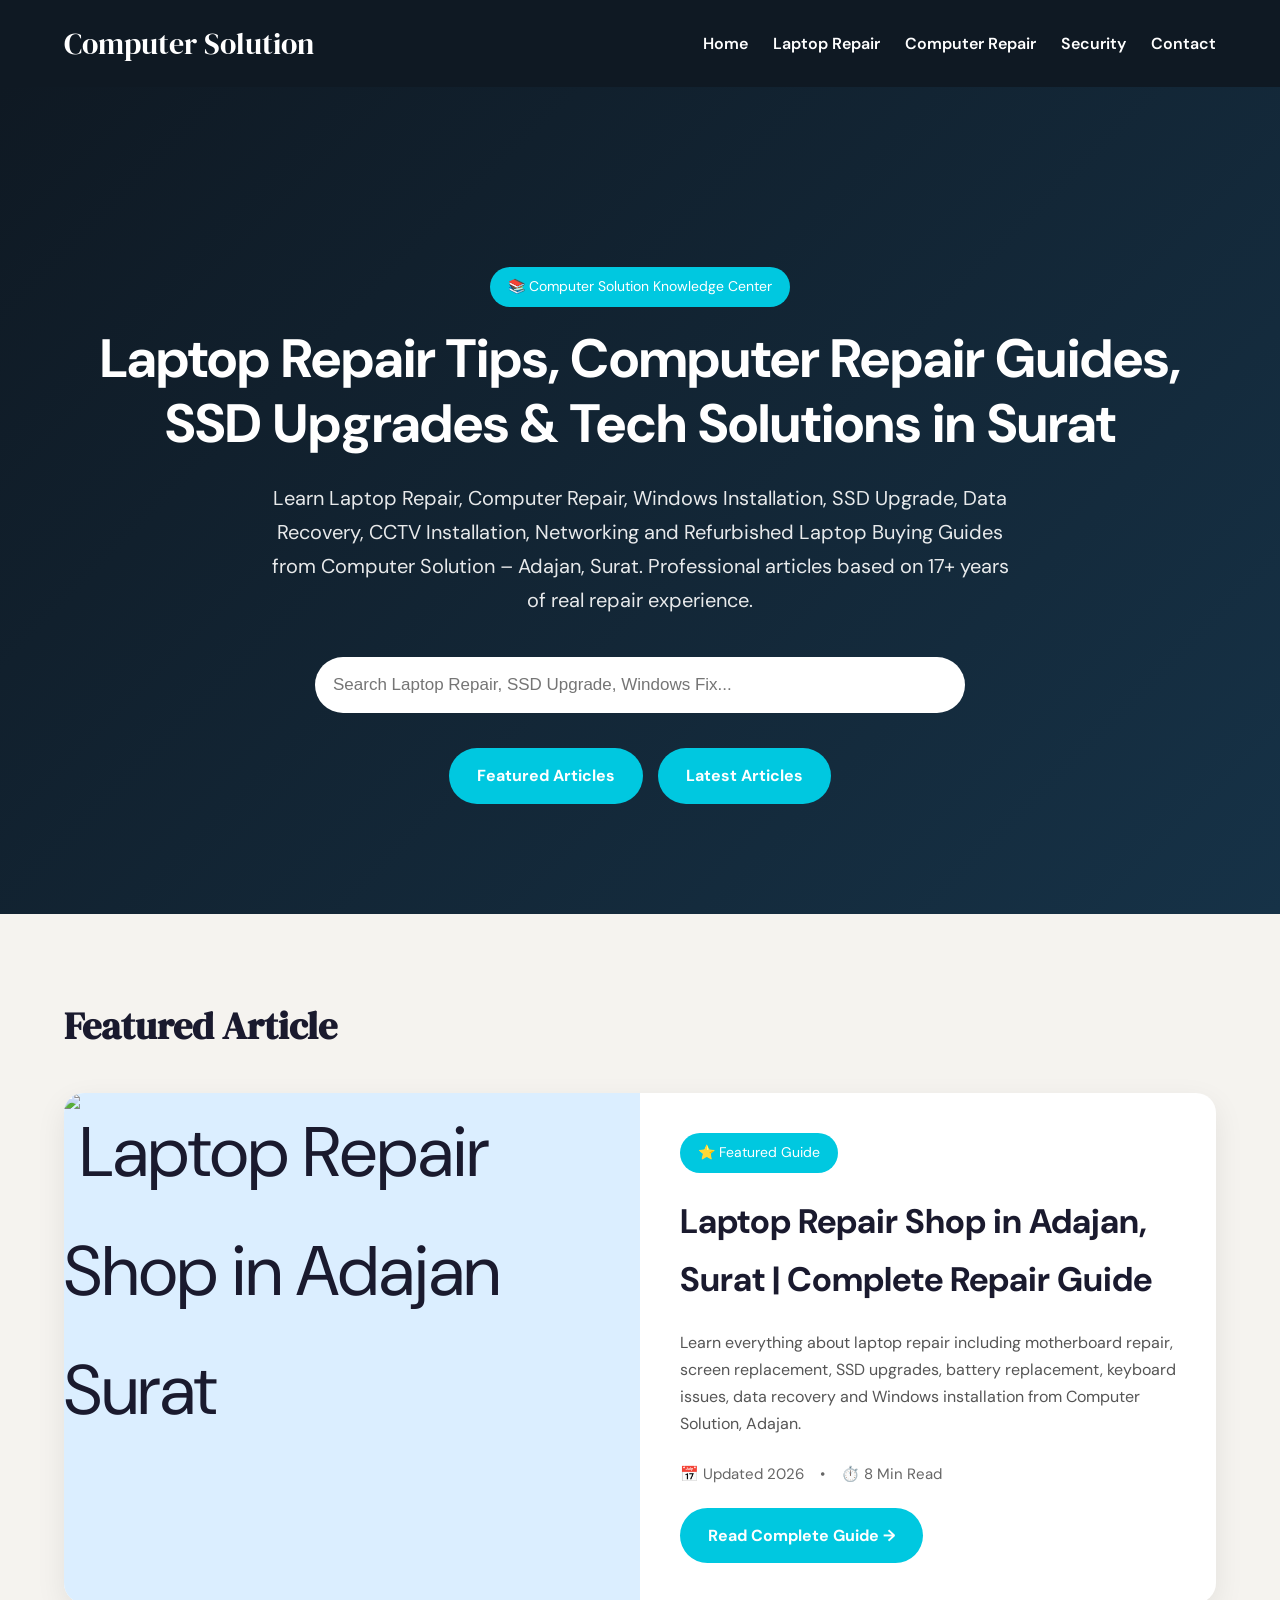
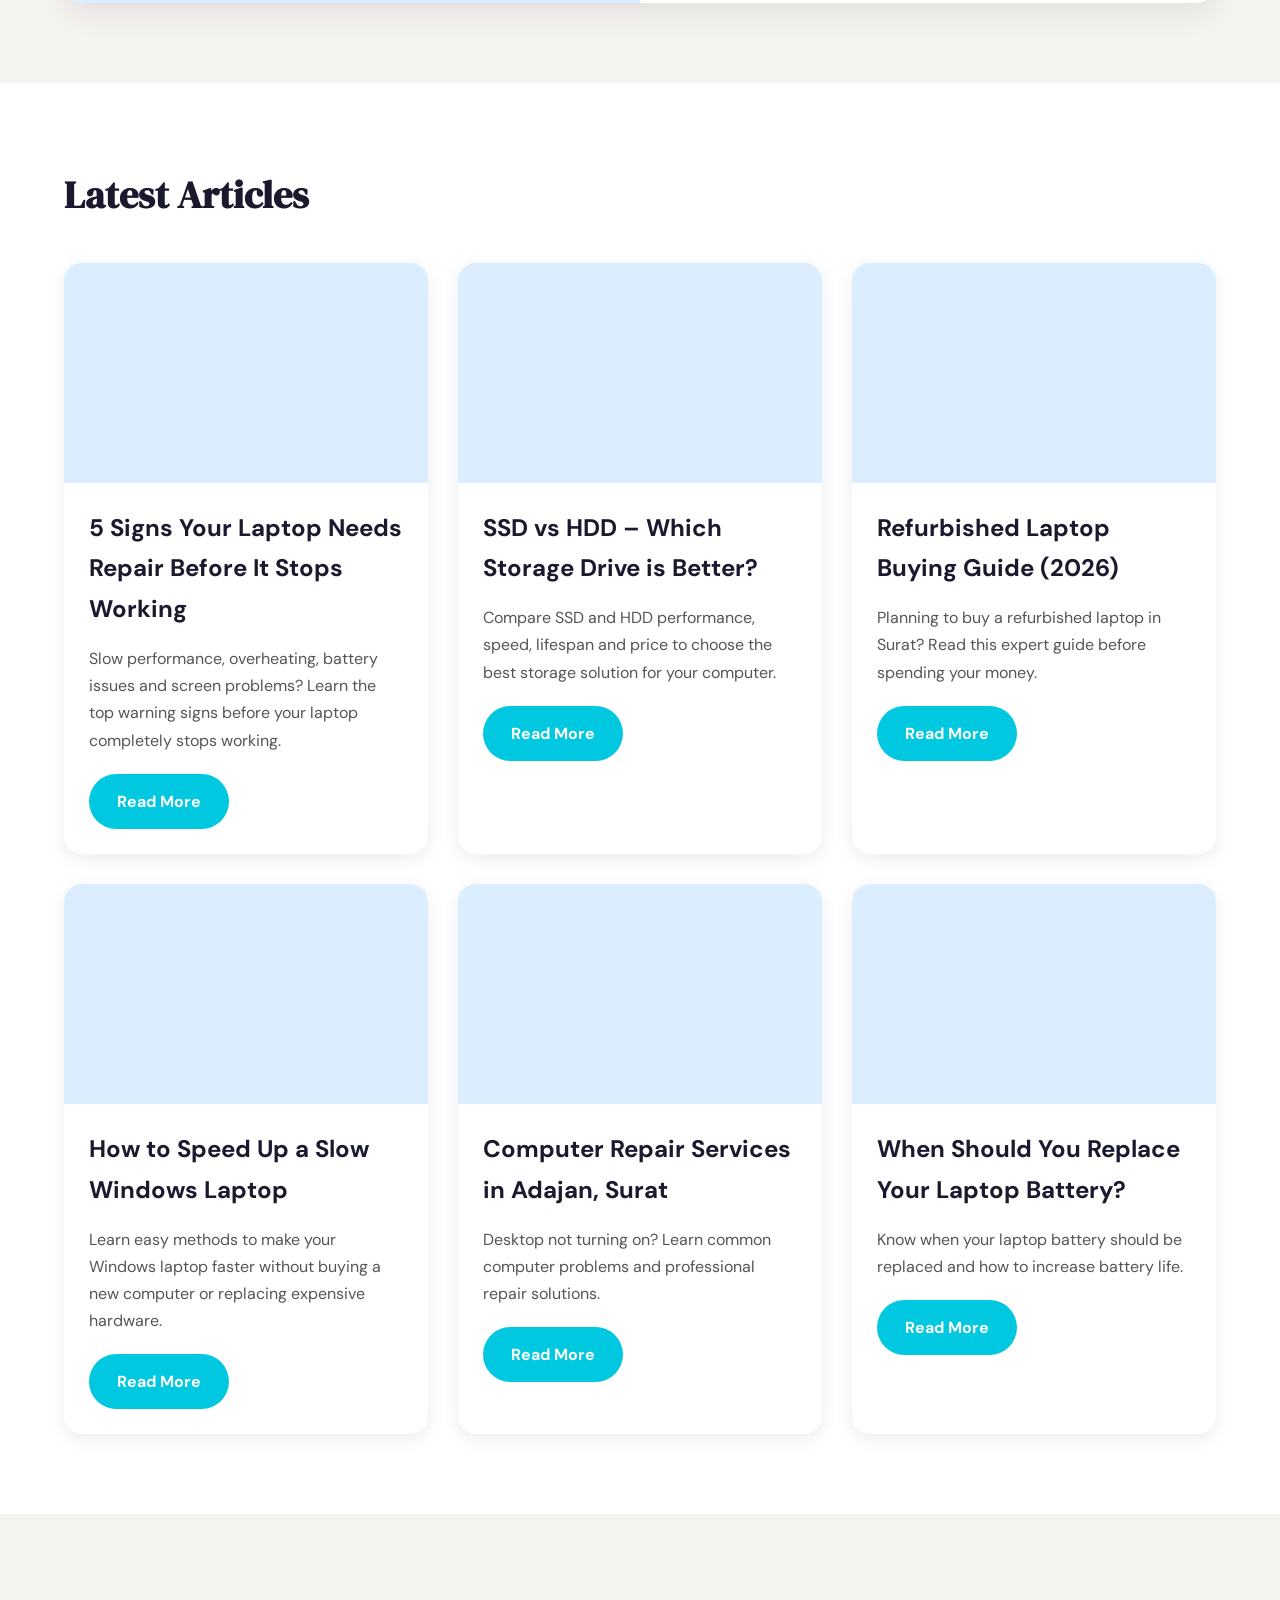
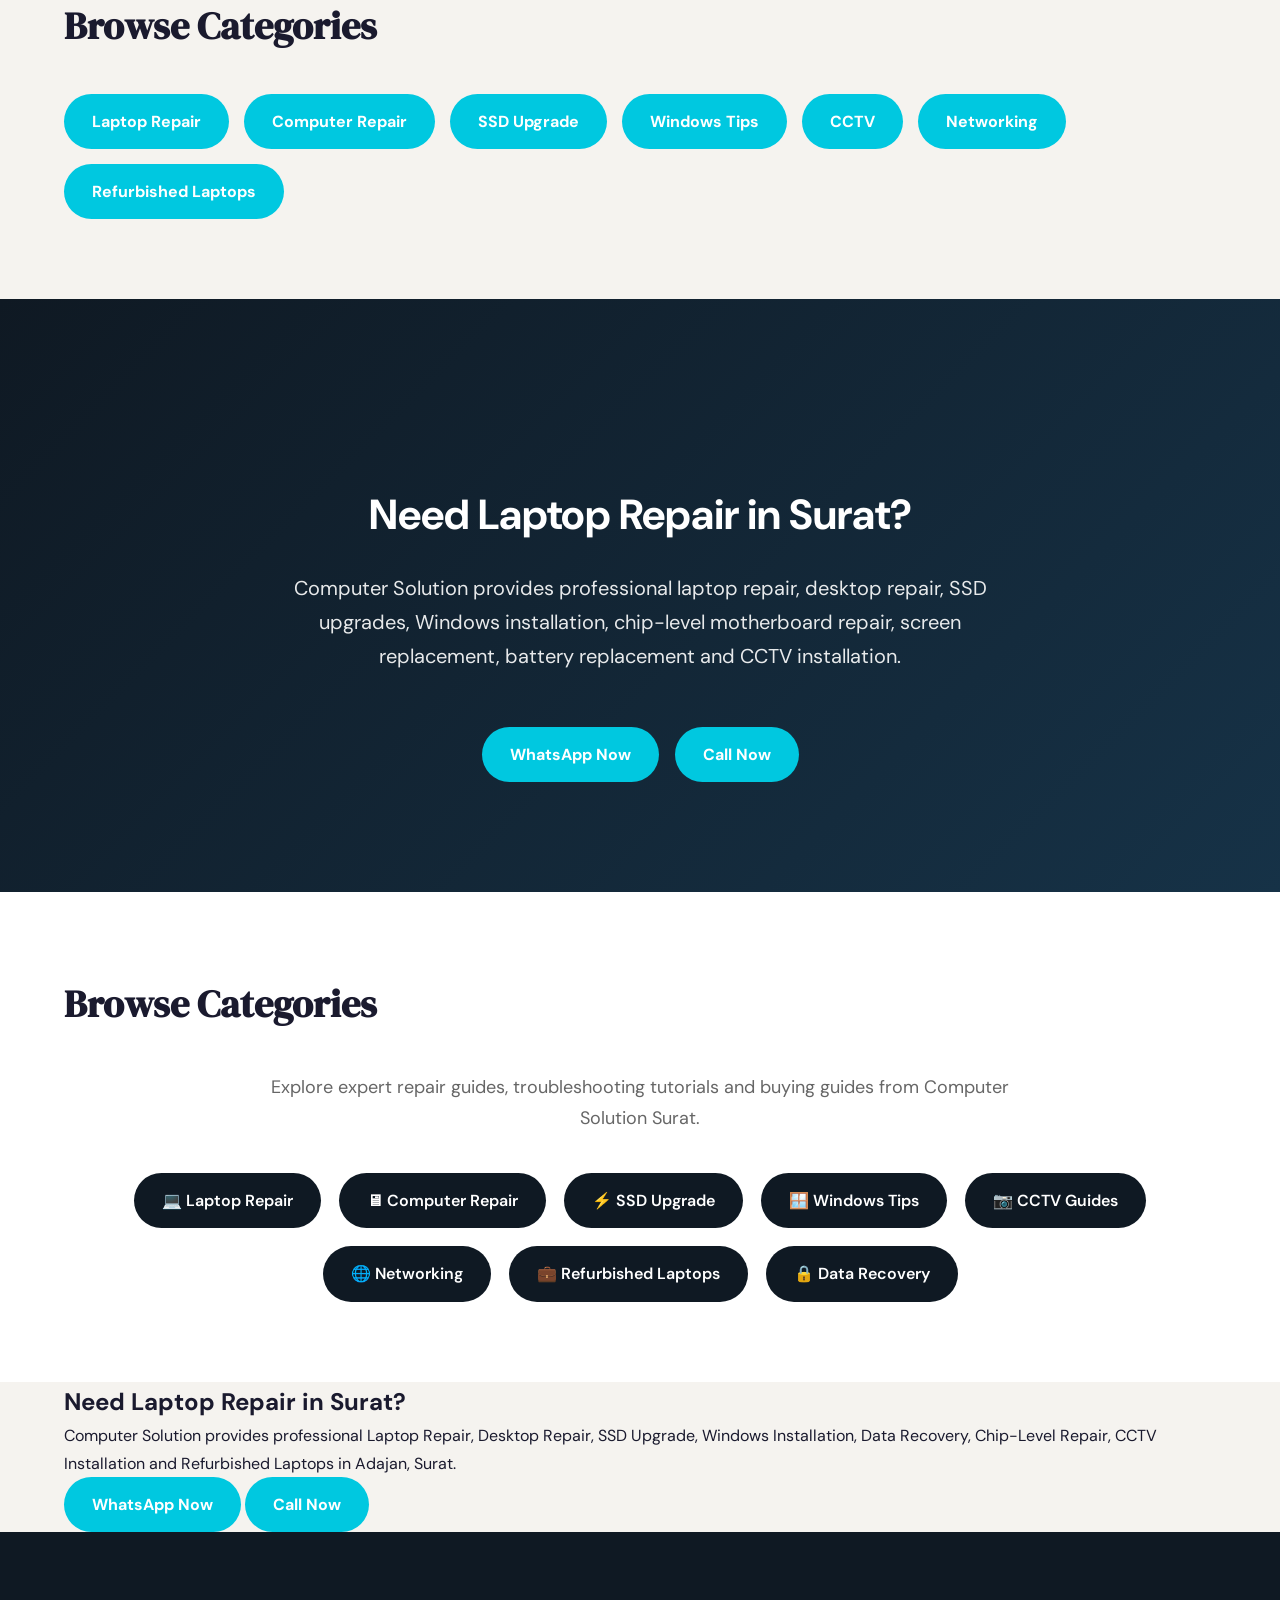
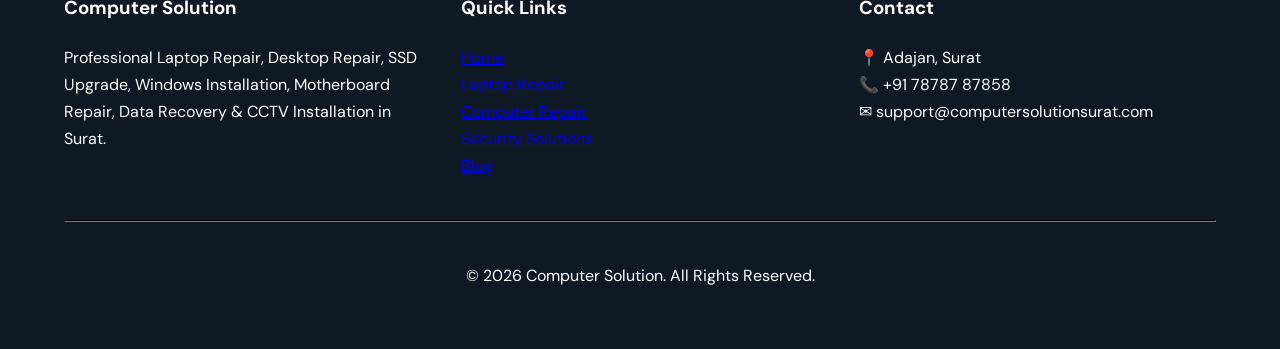
==== commit a3cf34bf: "Update index.html" ====
--- a/blog/index.html
+++ b/blog/index.html
@@ -131,7 +131,11 @@
 
 <div class="feature-image">
 
-💻
+<img
+src="images/laptop-repair.jpg"
+alt="Laptop Repair Shop in Adajan Surat"
+loading="lazy"
+style="width:100%;height:100%;object-fit:cover;display:block;">
 
 </div>
 
--- a/blog/blog.css
+++ b/blog/blog.css
@@ -347,3 +347,378 @@
 
 }
 
+/* ==========================================
+ARTICLE TEMPLATE
+========================================== */
+
+.breadcrumb{
+padding:18px 0;
+background:#f8f9fb;
+border-bottom:1px solid #e8e8e8;
+}
+
+.breadcrumb .container{
+display:flex;
+align-items:center;
+gap:10px;
+font-size:15px;
+flex-wrap:wrap;
+}
+
+.breadcrumb a{
+color:var(--accent);
+text-decoration:none;
+font-weight:600;
+}
+
+.breadcrumb span{
+color:#666;
+}
+
+.article-hero{
+padding:70px 0 40px;
+text-align:center;
+background:linear-gradient(135deg,#0f1923,#163247);
+color:#fff;
+}
+
+.article-hero h1{
+font-size:52px;
+line-height:1.2;
+max-width:950px;
+margin:25px auto;
+font-family:'DM Serif Display',serif;
+}
+
+.article-hero p{
+max-width:820px;
+margin:auto;
+font-size:20px;
+opacity:.9;
+}
+
+.article-meta{
+display:flex;
+justify-content:center;
+gap:30px;
+margin-top:30px;
+flex-wrap:wrap;
+font-size:15px;
+opacity:.95;
+}
+
+.article-featured{
+padding:50px 0;
+background:#fff;
+}
+
+.featured-image{
+width:100%;
+border-radius:22px;
+display:block;
+box-shadow:0 18px 45px rgba(0,0,0,.12);
+}
+
+.article-wrapper{
+padding:70px 0;
+background:#f7f8fa;
+}
+
+.article-grid{
+display:grid;
+grid-template-columns:2fr 360px;
+gap:40px;
+align-items:start;
+}
+
+.article-content{
+background:#fff;
+padding:45px;
+border-radius:22px;
+box-shadow:0 10px 35px rgba(0,0,0,.08);
+}
+
+.article-content h2{
+margin-top:45px;
+margin-bottom:18px;
+font-size:34px;
+font-family:'DM Serif Display',serif;
+}
+
+.article-content p{
+font-size:18px;
+line-height:1.9;
+margin-bottom:22px;
+color:#555;
+}
+
+.table-of-contents{
+background:#eef8fb;
+padding:28px;
+border-radius:18px;
+margin-bottom:40px;
+}
+
+.table-of-contents h2{
+margin:0 0 20px;
+font-size:28px;
+}
+
+.table-of-contents ol{
+padding-left:20px;
+}
+
+.table-of-contents li{
+margin-bottom:12px;
+}
+
+.table-of-contents a{
+text-decoration:none;
+color:#163247;
+font-weight:600;
+}
+
+.article-sidebar{
+position:sticky;
+top:110px;
+display:flex;
+flex-direction:column;
+gap:25px;
+}
+
+.sidebar-card{
+background:#fff;
+padding:28px;
+border-radius:20px;
+box-shadow:0 10px 30px rgba(0,0,0,.08);
+}
+
+.sidebar-card h3{
+margin-bottom:18px;
+font-size:24px;
+}
+
+.sidebar-card p{
+margin-bottom:22px;
+color:#555;
+}
+
+.sidebar-card ul{
+padding-left:18px;
+}
+
+.sidebar-card li{
+margin-bottom:14px;
+}
+
+.sidebar-card a{
+text-decoration:none;
+color:#163247;
+font-weight:600;
+}
+
+/* ==========================================
+FAQ
+========================================== */
+
+#faq{
+margin-top:60px;
+}
+
+#faq h2{
+font-size:36px;
+margin-bottom:30px;
+font-family:'DM Serif Display',serif;
+}
+
+.faq-item{
+background:#fff;
+border:1px solid #e9ecef;
+border-radius:16px;
+padding:25px;
+margin-bottom:20px;
+box-shadow:0 5px 15px rgba(0,0,0,.05);
+}
+
+.faq-item h3{
+font-size:22px;
+margin-bottom:12px;
+}
+
+.faq-item p{
+margin:0;
+color:#555;
+line-height:1.8;
+}
+
+/* ==========================================
+RELATED ARTICLES
+========================================== */
+
+.related-articles{
+padding:70px 0;
+}
+
+.related-articles h2{
+text-align:center;
+margin-bottom:40px;
+font-size:38px;
+font-family:'DM Serif Display',serif;
+}
+
+/* ==========================================
+CTA
+========================================== */
+
+.article-cta{
+padding:80px 0;
+text-align:center;
+background:linear-gradient(135deg,#0f1923,#163247);
+color:#fff;
+}
+
+.article-cta h2{
+font-size:42px;
+margin-bottom:20px;
+font-family:'DM Serif Display',serif;
+}
+
+.article-cta p{
+max-width:700px;
+margin:0 auto 35px;
+font-size:19px;
+opacity:.9;
+}
+
+/* ==========================================
+RESPONSIVE
+========================================== */
+
+@media(max-width:1100px){
+
+.article-grid{
+grid-template-columns:1fr;
+}
+
+.article-sidebar{
+position:relative;
+top:auto;
+}
+
+}
+
+@media(max-width:768px){
+
+.article-hero{
+padding:55px 0 35px;
+}
+
+.article-hero h1{
+font-size:34px;
+}
+
+.article-hero p{
+font-size:17px;
+}
+
+.article-content{
+padding:28px;
+}
+
+.article-content h2{
+font-size:28px;
+}
+
+.article-content p{
+font-size:17px;
+}
+
+.article-meta{
+gap:15px;
+font-size:14px;
+}
+
+.table-of-contents{
+padding:22px;
+}
+
+.related-articles h2{
+font-size:30px;
+}
+
+.article-cta h2{
+font-size:30px;
+}
+
+}
+
+/* ==========================================
+BROWSE CATEGORIES
+========================================== */
+
+.categories{
+padding:80px 0;
+background:#fff;
+}
+
+.section-subtitle{
+max-width:760px;
+margin:15px auto 40px;
+text-align:center;
+color:#666;
+font-size:18px;
+}
+
+.category-grid{
+display:flex;
+flex-wrap:wrap;
+justify-content:center;
+gap:18px;
+}
+
+.category-btn{
+display:inline-block;
+padding:14px 28px;
+background:#0f1923;
+color:#fff;
+text-decoration:none;
+border-radius:40px;
+font-weight:600;
+transition:.3s;
+}
+
+.category-btn:hover{
+background:var(--accent);
+transform:translateY(-3px);
+}
+
+@media(max-width:768px){
+
+.category-grid{
+gap:12px;
+}
+
+.category-btn{
+width:100%;
+text-align:center;
+}
+
+}
+
+.hero-ctas{
+display:flex;
+justify-content:center;
+gap:20px;
+flex-wrap:wrap;
+margin-top:35px;
+}
+
+.footer-col a,
+.footer-col a:visited{
+color:#ffffff;
+text-decoration:none;
+}
+
+.footer-col a:hover{
+color:var(--accent);
+}
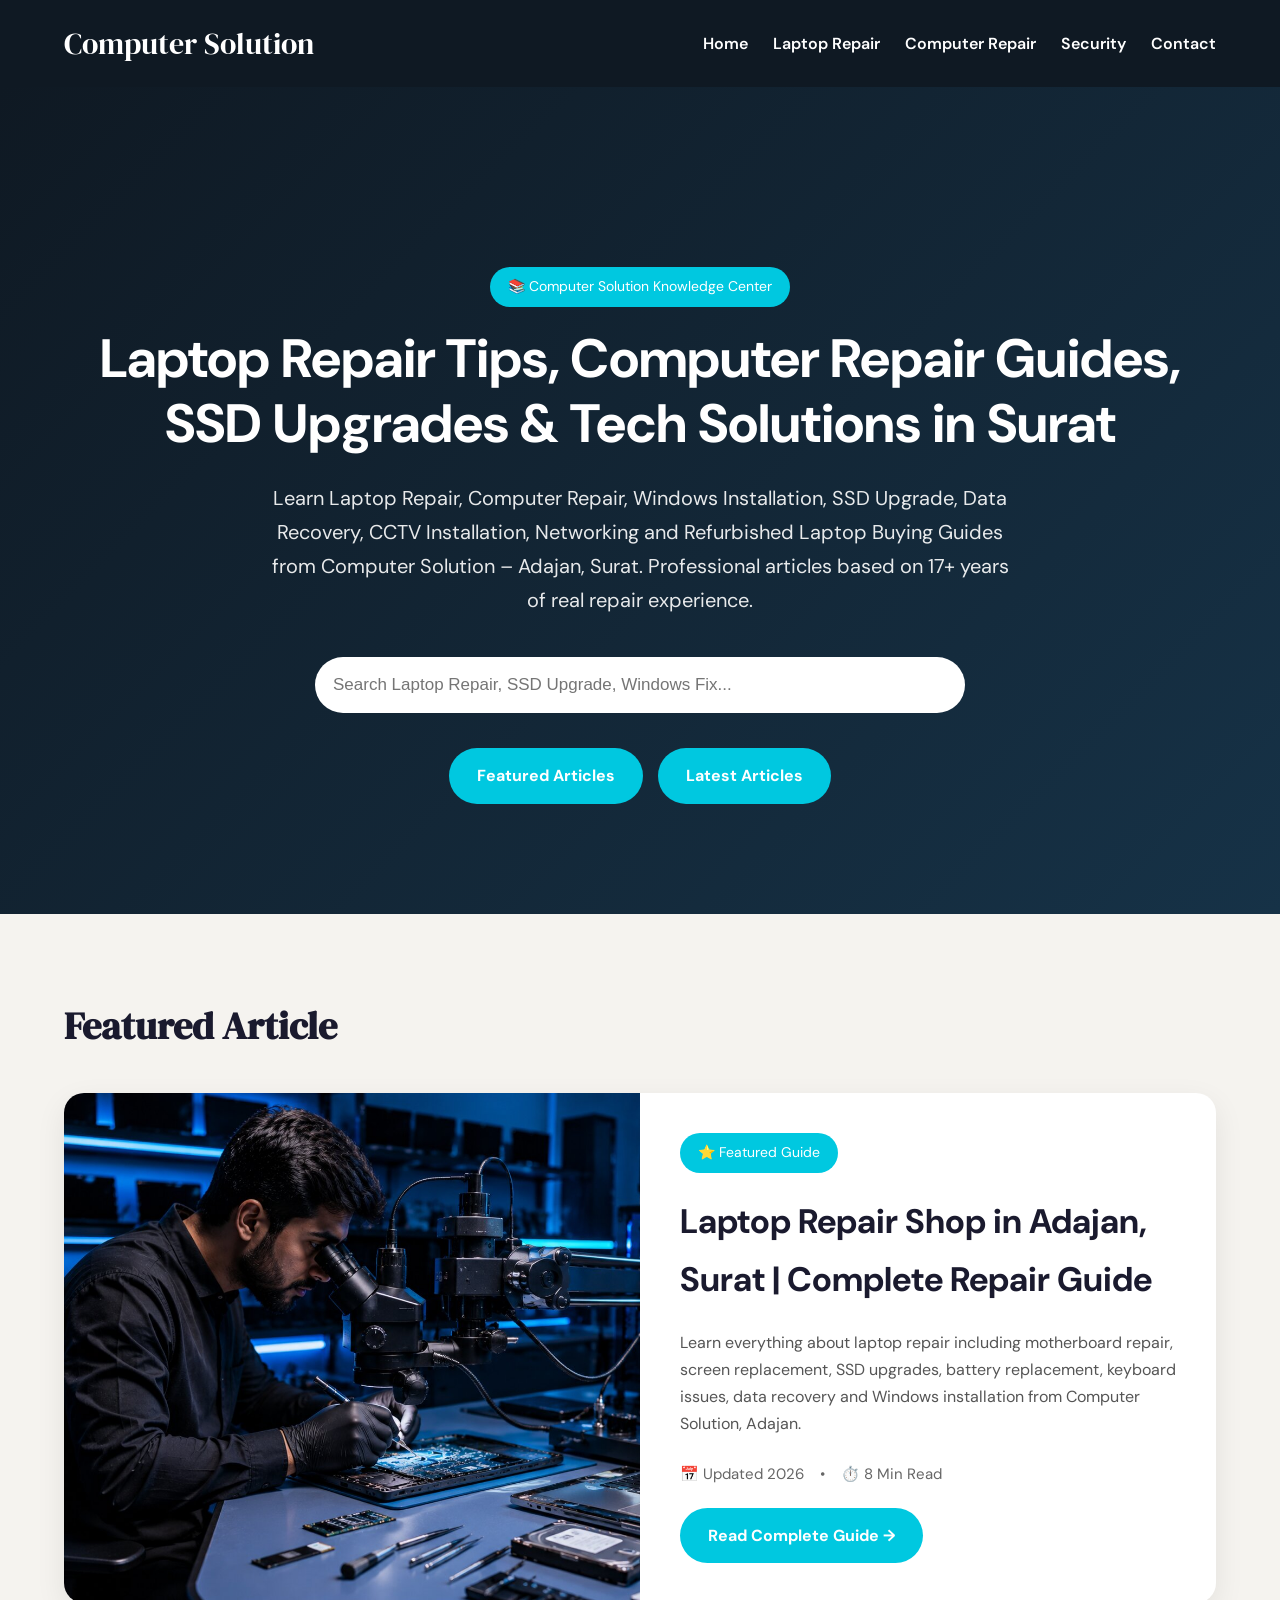
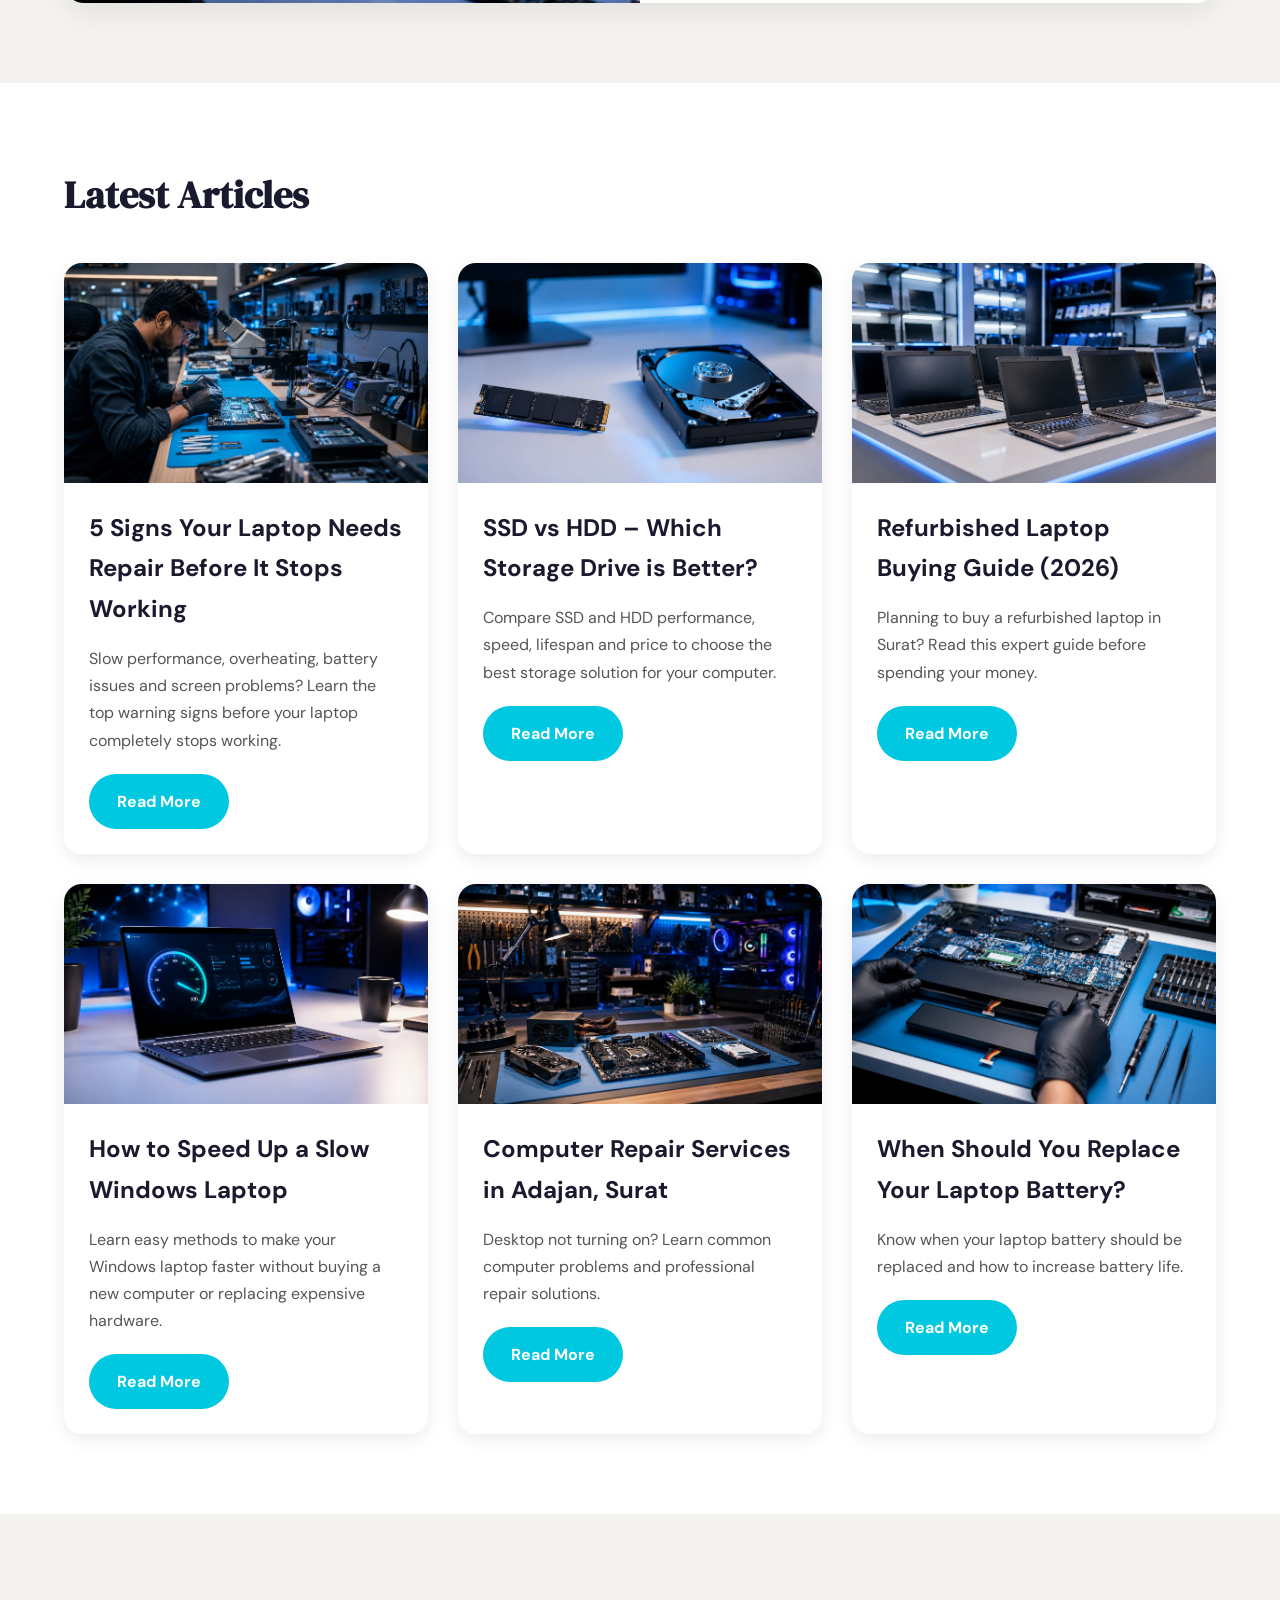
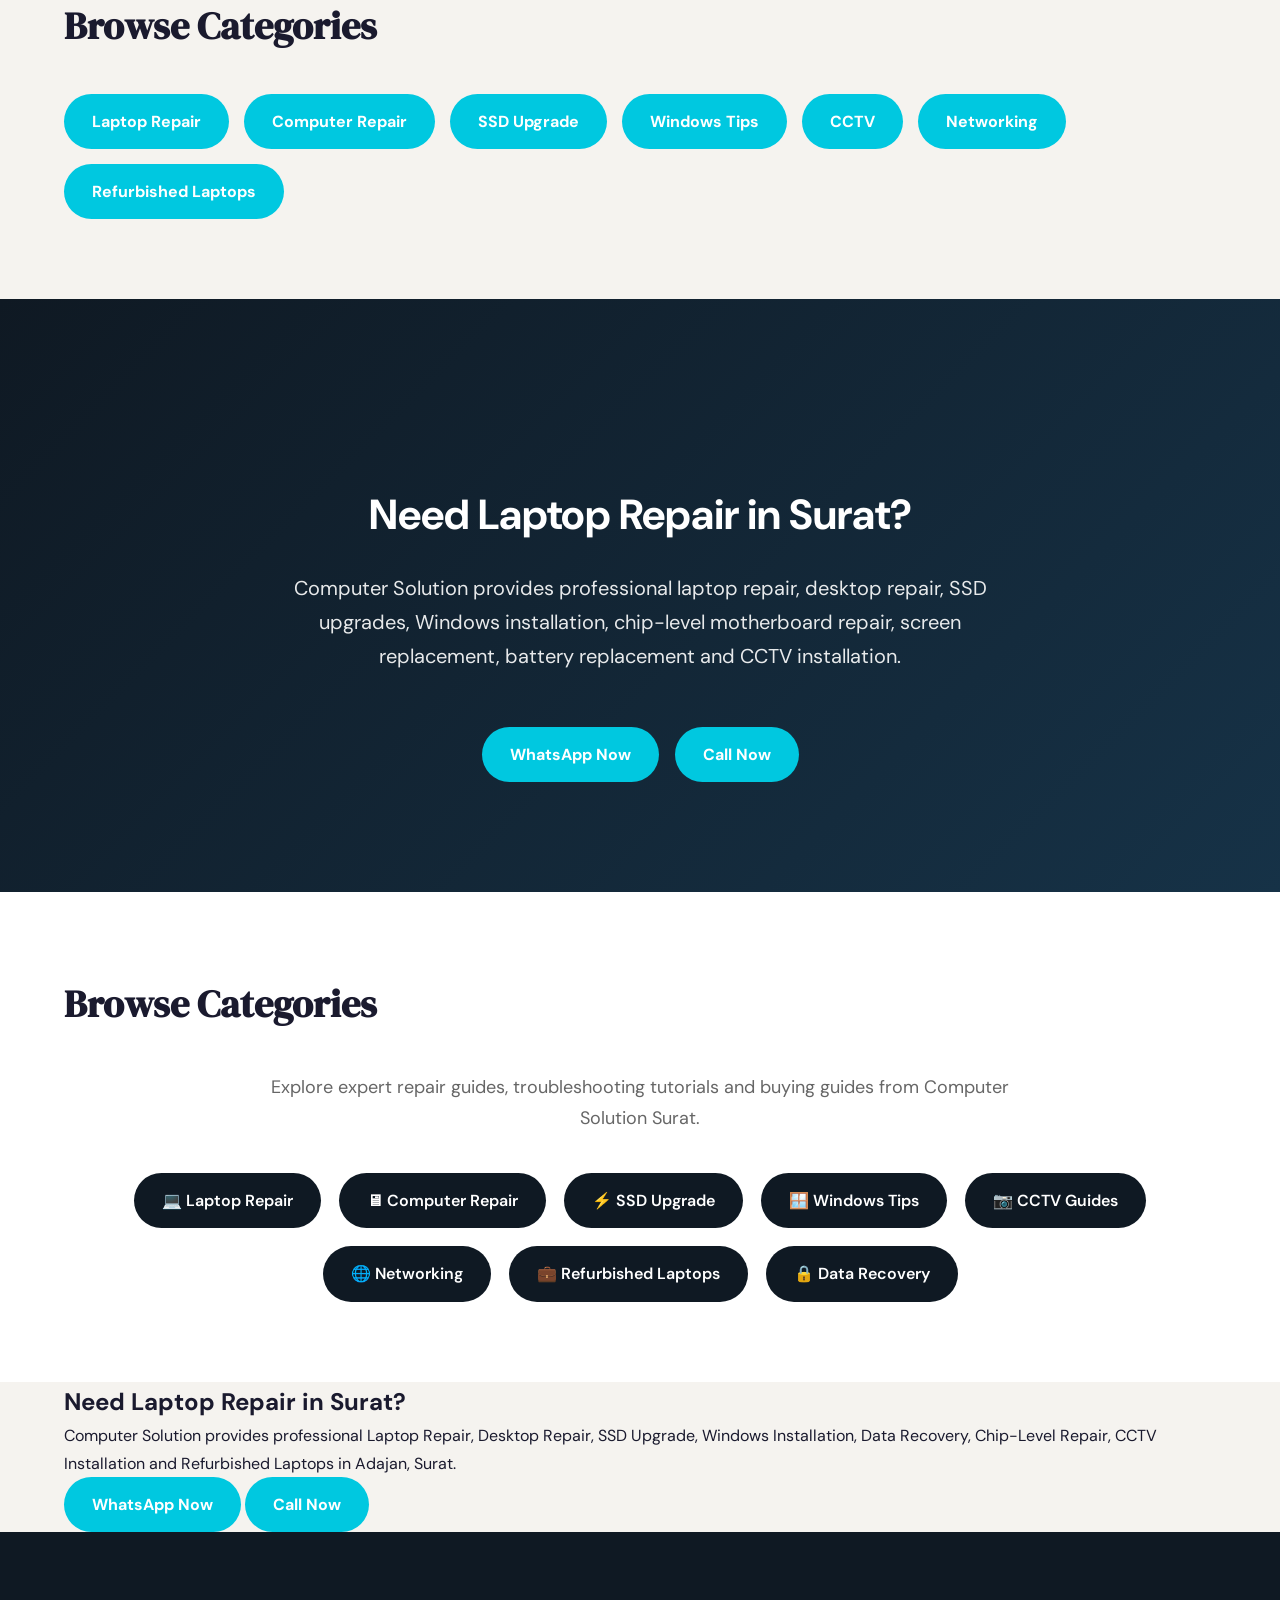
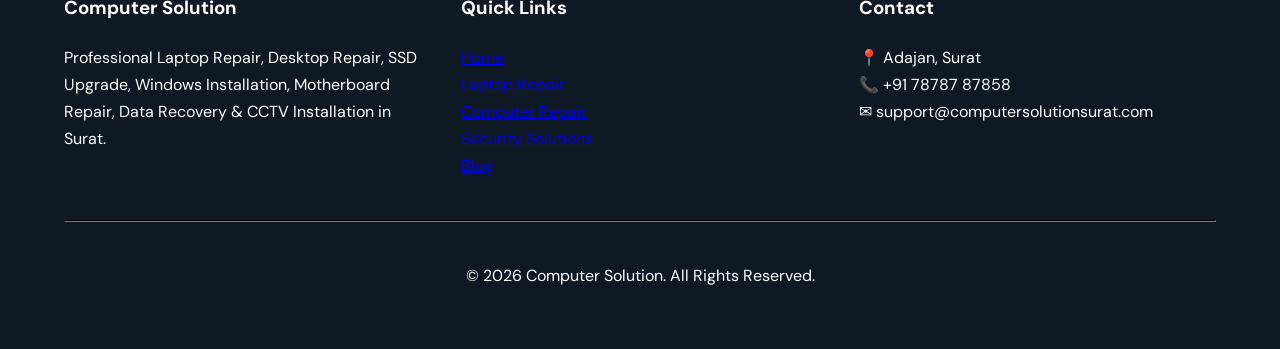
==== commit 70b4f648: "Update index.html" ====
--- a/blog/index.html
+++ b/blog/index.html
@@ -132,7 +132,7 @@
 <div class="feature-image">
 
 <img
-src="images/laptop-repair.jpg"
+src="images/featured-laptop-repair.jpg"
 alt="Laptop Repair Shop in Adajan Surat"
 loading="lazy"
 style="width:100%;height:100%;object-fit:cover;display:block;">
@@ -190,7 +190,12 @@
 
 <div class="blog-card">
 
-<div class="blog-thumb"></div>
+<div class="blog-thumb">
+<img src="images/laptop-repair.jpg"
+alt="Laptop Repair"
+loading="lazy"
+style="width:100%;height:100%;object-fit:cover;display:block;">
+</div>
 
 <div class="blog-content">
 
@@ -210,7 +215,12 @@
 
 <div class="blog-card">
 
-<div class="blog-thumb"></div>
+<div class="blog-thumb">
+<img src="images/ssd-vs-hdd.jpg"
+alt="SSD vs HDD"
+loading="lazy"
+style="width:100%;height:100%;object-fit:cover;display:block;">
+</div>
 
 <div class="blog-content">
 
@@ -230,7 +240,12 @@
 
 <div class="blog-card">
 
-<div class="blog-thumb"></div>
+<div class="blog-thumb">
+<img src="images/refurbished-laptop.jpg"
+alt="Refurbished Laptop"
+loading="lazy"
+style="width:100%;height:100%;object-fit:cover;display:block;">
+</div>
 
 <div class="blog-content">
 
@@ -250,7 +265,12 @@
 
 <div class="blog-card">
 
-<div class="blog-thumb"></div>
+<div class="blog-thumb">
+<img src="images/windows-speed.jpg"
+alt="Windows Speed"
+loading="lazy"
+style="width:100%;height:100%;object-fit:cover;display:block;">
+</div>
 
 <div class="blog-content">
 
@@ -270,7 +290,12 @@
 
 <div class="blog-card">
 
-<div class="blog-thumb"></div>
+<div class="blog-thumb">
+<img src="images/desktop-repair.jpg"
+alt="Desktop Repair"
+loading="lazy"
+style="width:100%;height:100%;object-fit:cover;display:block;">
+</div>
 
 <div class="blog-content">
 
@@ -290,7 +315,12 @@
 
 <div class="blog-card">
 
-<div class="blog-thumb"></div>
+<div class="blog-thumb">
+<img src="images/battery-replacement.jpg"
+alt="Battery Replacement"
+loading="lazy"
+style="width:100%;height:100%;object-fit:cover;display:block;">
+</div>
 
 <div class="blog-content">
 
--- a/blog/blog.css
+++ b/blog/blog.css
@@ -196,6 +196,8 @@
 justify-content:center;
 
 font-size:70px;
+
+overflow:hidden;  
 
 }
 
@@ -722,3 +724,15 @@
 .footer-col a:hover{
 color:var(--accent);
 }
+
+.feature-image img{
+width:100%;
+height:100%;
+object-fit:cover;
+display:block;
+transition:.35s;
+}
+
+.feature-card:hover .feature-image img{
+transform:scale(1.05);
+}
